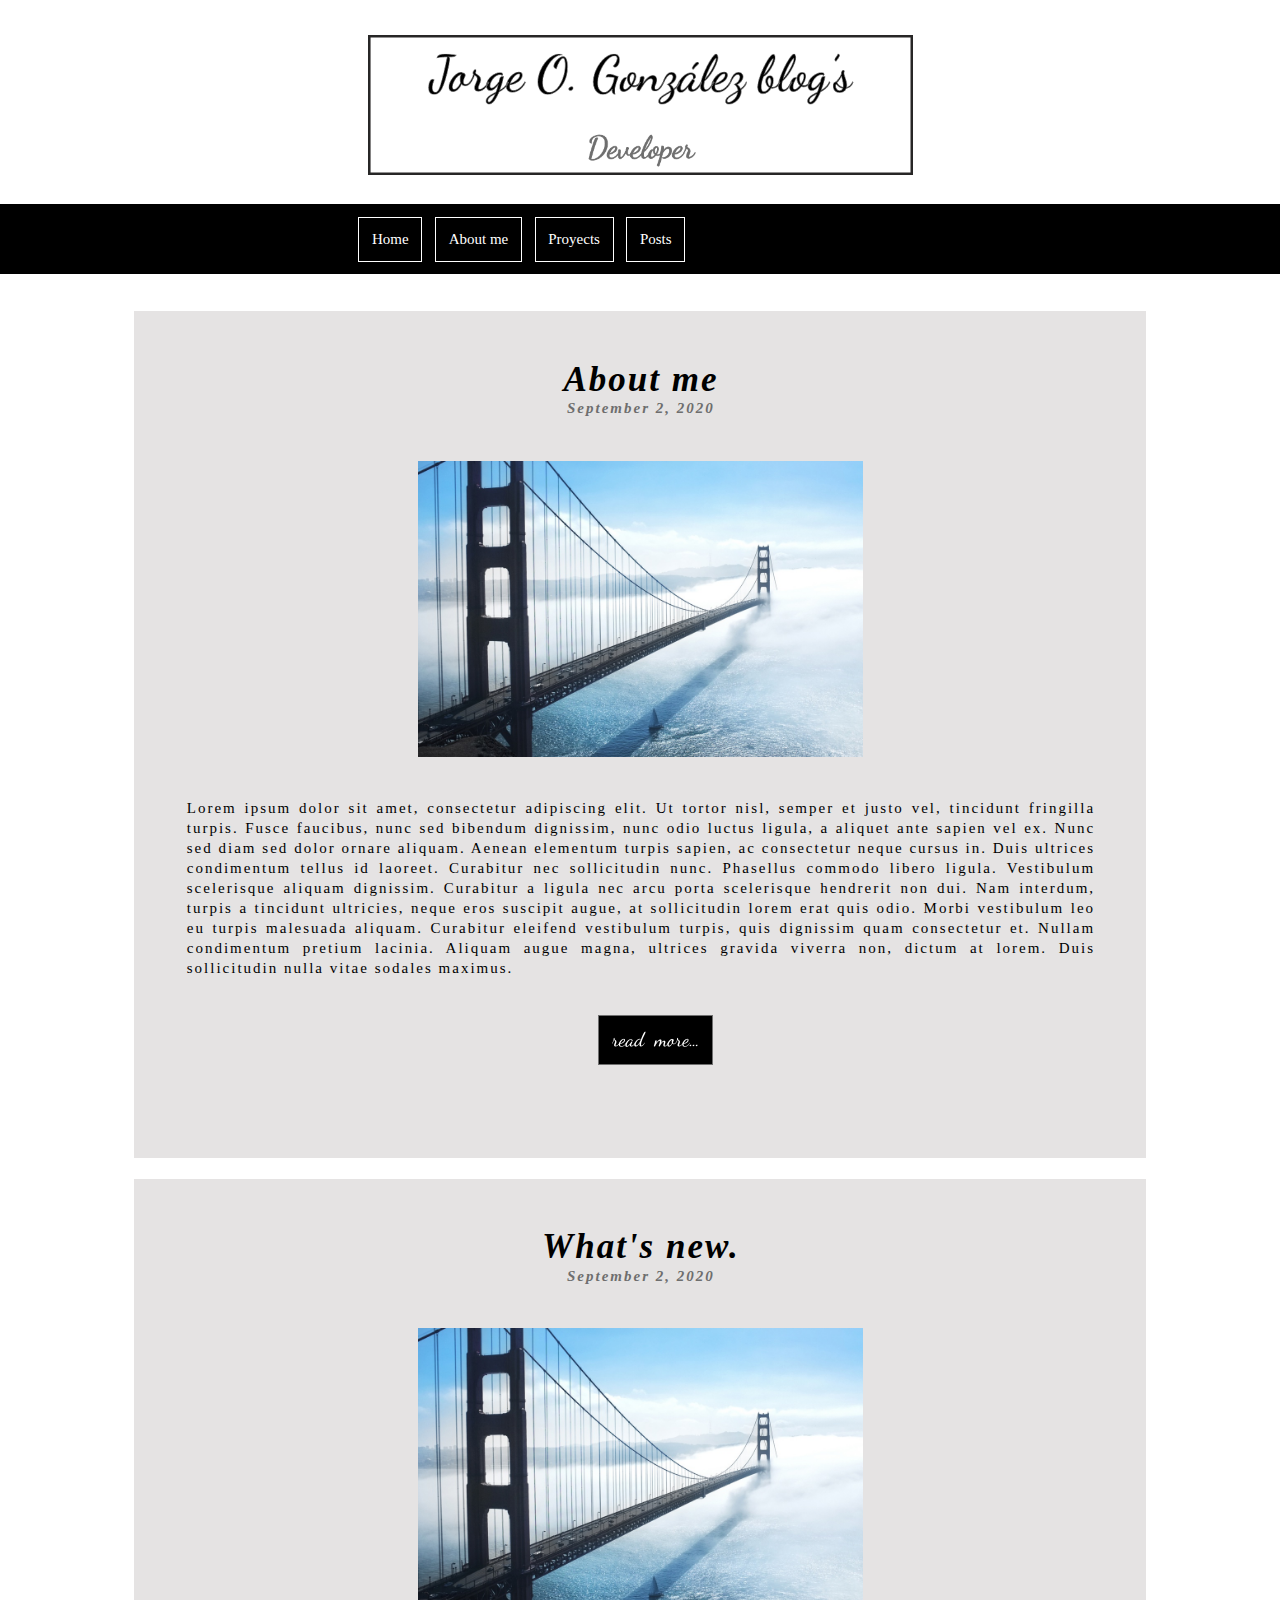
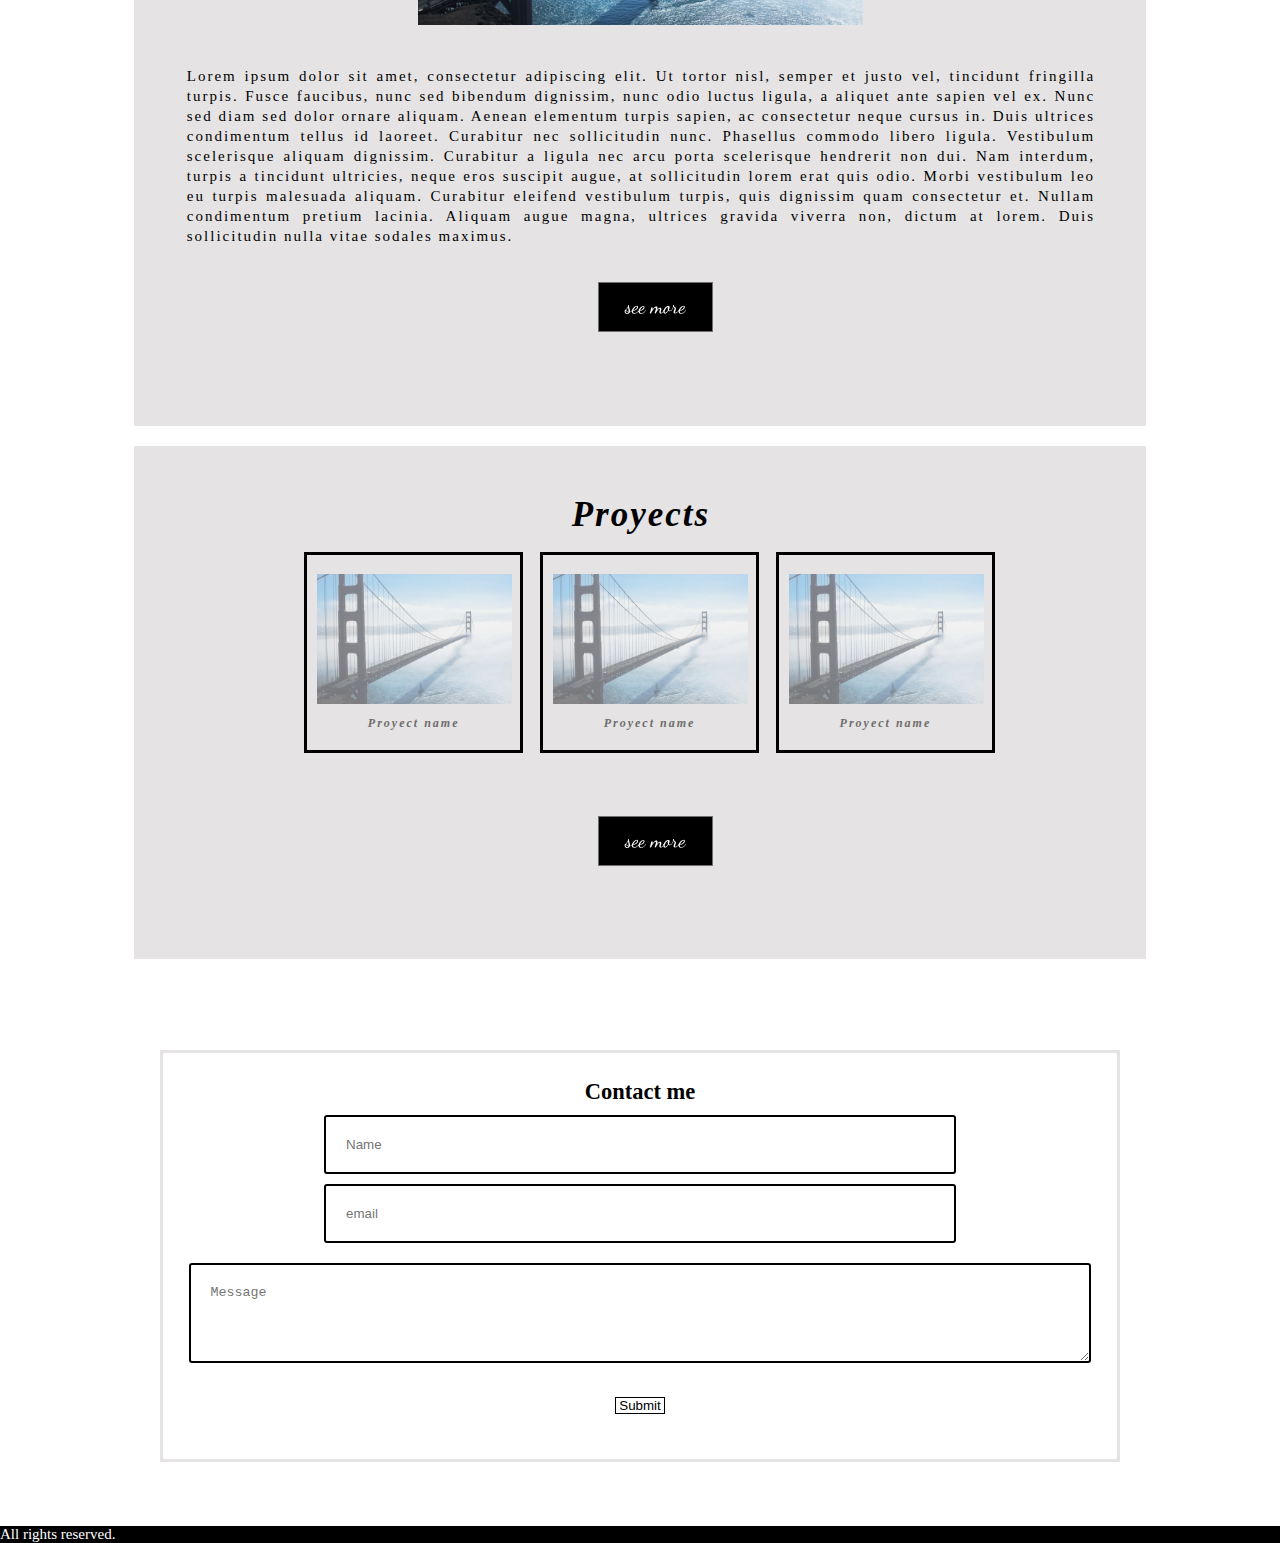
==== src/Index.html @ ded48646 "Posts in menu" ====
<!DOCTYPE html>
<html lang="en" dir="ltr">
  <head>
    <meta charset="utf-8">
    <meta name="viewport" content="width=device-width, user-scalable=no, initial-scale=1.0, maximum-scale=1.0, minimum-scale=1.0">
    <link rel="stylesheet" href="css/styles.css">
    <title>Jorge's blog</title>
  </head>
  <body>
    <div class="body-container">
      <header>
        <div class="logo">
          <img src="../img/blogtitle.png" alt="">
        </div>
        <nav>
          <ul>
            <li><a href="Index.html">Home</a></li>
            <li><a href="aboutme.html">About me</a></li>
            <li><a href="proyects.html">Proyects</a></li>
            <li><a href="Posts.html">Posts</a></li>
          </ul>
        </nav>
      </header>
      <section class="Posts">
        <article class="post aboutme">
          <div class="post-container">
            <!--Titulo-->
            <h2>About me</h2>
            <!--Fecha-->
            <h3>September 2, 2020</h3>
            <!--Imagen-->
            <div class="img-article">
              <img src="../img/art-img.jpg" alt="">
            </div>
            <!--Texto-->
            <div class="text-article">
              Lorem ipsum dolor sit amet, consectetur adipiscing elit. Ut tortor nisl, semper et justo vel, tincidunt fringilla turpis. Fusce faucibus, nunc sed bibendum dignissim, nunc odio luctus ligula, a aliquet ante sapien vel ex. Nunc sed diam sed dolor ornare aliquam. Aenean elementum turpis sapien, ac consectetur neque cursus in. Duis ultrices condimentum tellus id laoreet. Curabitur nec sollicitudin nunc. Phasellus commodo libero ligula. Vestibulum scelerisque aliquam dignissim. Curabitur a ligula nec arcu porta scelerisque hendrerit non dui. Nam interdum, turpis a tincidunt ultricies, neque eros suscipit augue, at sollicitudin lorem erat quis odio. Morbi vestibulum leo eu turpis malesuada aliquam. Curabitur eleifend vestibulum turpis, quis dignissim quam consectetur et. Nullam condimentum pretium lacinia. Aliquam augue magna, ultrices gravida viverra non, dictum at lorem. Duis sollicitudin nulla vitae sodales maximus.
            </div>
            <div class="button">
              <!-- Button-->
              <a href="aboutme.html">
                <img src="../img/readbtn.png" alt="">
              </a>
            </div>
          </div>
        </article>
        <article class="post news">
          <div class="post-container">
            <!--Titulo-->
            <h2>What's new.</h2>
            <!--Fecha-->
            <h3>September 2, 2020</h3>
            <!--Imagen-->
            <div class="img-article">
              <img src="../img/art-img.jpg" alt="">
            </div>
            <!--Texto-->
            <div class="text-article">
              Lorem ipsum dolor sit amet, consectetur adipiscing elit. Ut tortor nisl, semper et justo vel, tincidunt fringilla turpis. Fusce faucibus, nunc sed bibendum dignissim, nunc odio luctus ligula, a aliquet ante sapien vel ex. Nunc sed diam sed dolor ornare aliquam. Aenean elementum turpis sapien, ac consectetur neque cursus in. Duis ultrices condimentum tellus id laoreet. Curabitur nec sollicitudin nunc. Phasellus commodo libero ligula. Vestibulum scelerisque aliquam dignissim. Curabitur a ligula nec arcu porta scelerisque hendrerit non dui. Nam interdum, turpis a tincidunt ultricies, neque eros suscipit augue, at sollicitudin lorem erat quis odio. Morbi vestibulum leo eu turpis malesuada aliquam. Curabitur eleifend vestibulum turpis, quis dignissim quam consectetur et. Nullam condimentum pretium lacinia. Aliquam augue magna, ultrices gravida viverra non, dictum at lorem. Duis sollicitudin nulla vitae sodales maximus.
            </div>
            <div class="button">
              <!-- Button-->
              <a href="aboutme.html">
                <img src="../img/seebtn.png" alt="">
              </a>
            </div>
          </div>
        </article>
        <article class="post proyects">
          <div class="post-container">
            <!--Titulo-->
            <h2>Proyects</h2>
            <!--Gallery-->
            <div class="proyect-Gallery">
              <div class="item-container">
                  <div class="product-img">
                    <a href="#">
                      <img src="../img/art-img.jpg" alt="">
                    </a>
                  </div>
                  <h3>Proyect name</h2>
                </div>
              <div class="item-container">
                  <div class="product-img">
                    <a href="#">
                      <img src="../img/art-img.jpg" alt="">
                    </a>
                  </div>
                  <h3>Proyect name</h2>
              </div>
              <div class="item-container">
                  <div class="product-img">
                    <a href="#">
                      <img src="../img/art-img.jpg" alt="">
                    </a>
                  </div>
                  <h3>Proyect name</h2>
              </div>
            </div>
            <div class="button">
              <!-- Button-->
              <a href="aboutme.html">
                <img src="../img/seebtn.png" alt="">
              </a>
            </div>
          </div>
        </article>
      </section>
      <section class="contactme">
        <h2>Contact me</h2>
        <form class="formulary" action="">
          <input type="text" placeholder="Name">
          <input type="email" placeholder="email">
          <textarea name="message" id="" placeholder="Message"></textarea>
          <input type="submit" value="Submit">
        </form>
      </section>
      <footer>
        All rights reserved.
      </footer>
    </div>
  </body>
</html>
---- src/css/styles.css ----
*{
  padding: 0;
  margin: 0;
  -webkit-box-sizing : border-box;
  -moz-box-sizing: border-box;
  box-sizing: border-box;
}
body{
  background: white;
  max-width: 1920px;
  /*margin: auto;*/
  font-family: "Times New Roman",Helvetica,Arial;
  font-size: 15px;
}

a:visited{
  color: white;
}

article{
  font-style: normal;
  text-align: justify;
  letter-spacing: 2px;
  line-height: 20px;
}



.body-container {
  width: 100%;
  margin: 0;
  padding: 0;
  background: white;
}

.body-container header{
  width: 100%;
  margin: 1% 0%;
  padding: 0;
}

.body-container header .logo{
  width: auto;
  display: inline-block;
  margin: 1% 28%;
  padding: 0.5%;

}

.body-container header .logo img{
  /*display: block;*/
  width: 100%;
  margin: 0.1%;
  padding: 0.5%;
}

.body-container header nav{
  width: 100%;
  background: #000;
  position: relative;
}

.body-container header nav ul{
  width: 100%;
  margin:0.2% 27%;
  padding: 0.5%;
  overflow: hidden;
  list-style: none;
}

.body-container header nav ul li{
  margin: 0.5%;
  padding: 1%;
  float:left;
  border: 0.5px solid #fff;
}

.body-container header nav ul li a{
  color: #fff;
  text-decoration: none;
}

.body-container header nav ul li a:hover{
  color:#6e6e6e;
  text-decoration: underline;
  transition: all 0.5s ease;
}

.body-container header nav ul li:hover{
  border: 0.5px solid;
  color : #6e6e6e;
  transition: all 0.5s ease;
}

.body-container .Posts{
  width: 80%;
  margin: 2% auto;
  padding: 0.5%;
  background: #fff;
}

.body-container .Posts .post{
  width: 100%;
  background: #E5E3E3;
  margin: 0.5% 0%;
  margin-bottom: 2%;
  padding: 5%;
}

.body-container .Posts .post .post-container{
  width: 100%;
  margin: 0.1%;
  padding: 0.1%;
  position: relative;
}

.body-container .Posts .post .post-container h2{
  text-align: center;
  font-size: 35px;
  font-style: italic;
  font-weight: bolder;
  margin : 0.5%;
  padding: 0.2%;
}

.body-container .Posts .post .post-container h3{
  text-align: center;
  font-size: 15px;
  font-style: italic;
  margin : 0.5%;
  padding: 0.2%;
  color: #6E6E6E;
}

.body-container .Posts .post .post-container .img-article{
  width: 100%;
  margin:2% auto;
  padding: 1%;
  display:inline-block;
}

.body-container .Posts .post .post-container .img-article img{
  width: 50%;
  margin : 1%;
  margin-left: 25%;
  margin-right: 25%;
}

.body-container .Posts .post .post-container .text-article{

}

.body-container .Posts .post .post-container .button{
  width: 100%;
  margin: 2%;
  padding: 2%;
  display: inline-block;
}

.body-container .Posts .post .post-container .button a{
  width: auto;
  margin: 3% 43%;
}

.body-container .Posts .post .post-container .proyect-Gallery{
  width: 90%;
  margin: 1% 10%;
  padding: 1% 2%;
  overflow: hidden;
}

.body-container .Posts .post .post-container .proyect-Gallery .item-container{
  width: 28%;
  margin: 1% 1.1%;
  padding: 2% 1%;
  border: 3px solid #000;
  float: left;
}
.body-container .Posts .post .post-container .proyect-Gallery .item-container .product-img a img{
  width: 100%;
  margin: 1% 0.5%;
  padding: 0.5%;
  opacity: 0.5;
}
.body-container .Posts .post .post-container .proyect-Gallery .item-container h3{
  font-size: 12px;
}

.body-container .Posts .post .post-container .proyect-Gallery .item-container:hover
{
  border-color:#6E6E6E;
  transition: all 0.5s ease;
}

.body-container .Posts .post .post-container .proyect-Gallery .item-container .product-img a img:hover{
  opacity: 1;
  transition: all 0.5s ease;
}
.body-container .contactme {
  width: 75%;
  margin: 5% auto;
  padding: 2%;
  border: 3px solid #E5E3E3;
}
.body-container .contactme h2{
  text-align: center;
}
.body-container .contactme .formulary input{
  display: block;
  position: relative;
}

.body-container .contactme .formulary input[type="text"],
.body-container .contactme .formulary input[type="email"],
.body-container .contactme .formulary textarea{
  width: 70%;
  padding: 20px;
  margin-top: 10px;
  margin-bottom: 10px;
  border: 2px solid #000;
  border-radius: 3px;
}

.formulary textarea{
  min-height: 100px;
  max-height: 300px;
  min-width: 100%;
  max-width: 100%;
}

.formulary input[type="text"],
.formulary input[type="email"]{
  margin: 20px auto;
}

.formulary input[type="submit"]
{
  width: 50px;
  margin: 20px auto;
  background-color: inherit;
  border: 1px solid #000;
}

.formulary input[type="submit"]:hover
{
  border :2px solid #000;
}

.formulary textarea:focus,input:focus{
  border-color: red;
}

footer{
  background-color: #000;
  width: 100%;
  color: #fff;
}
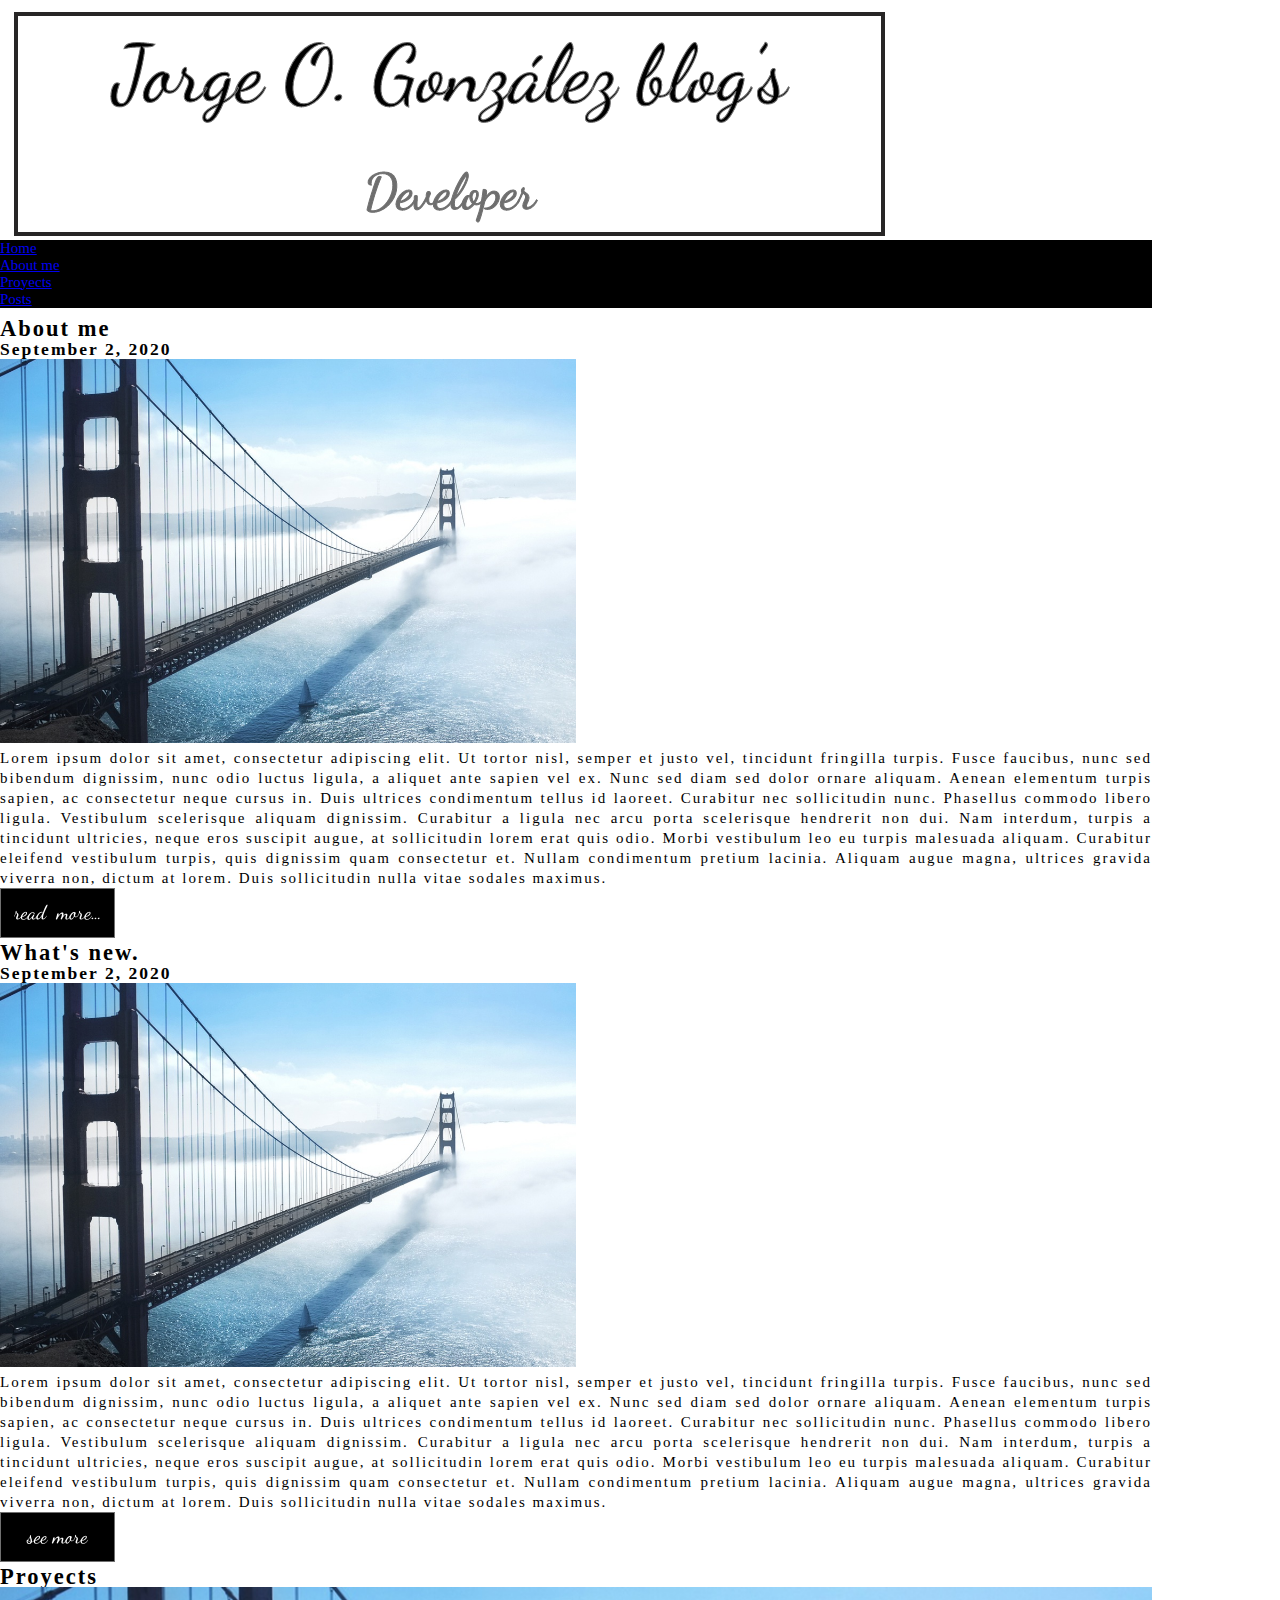
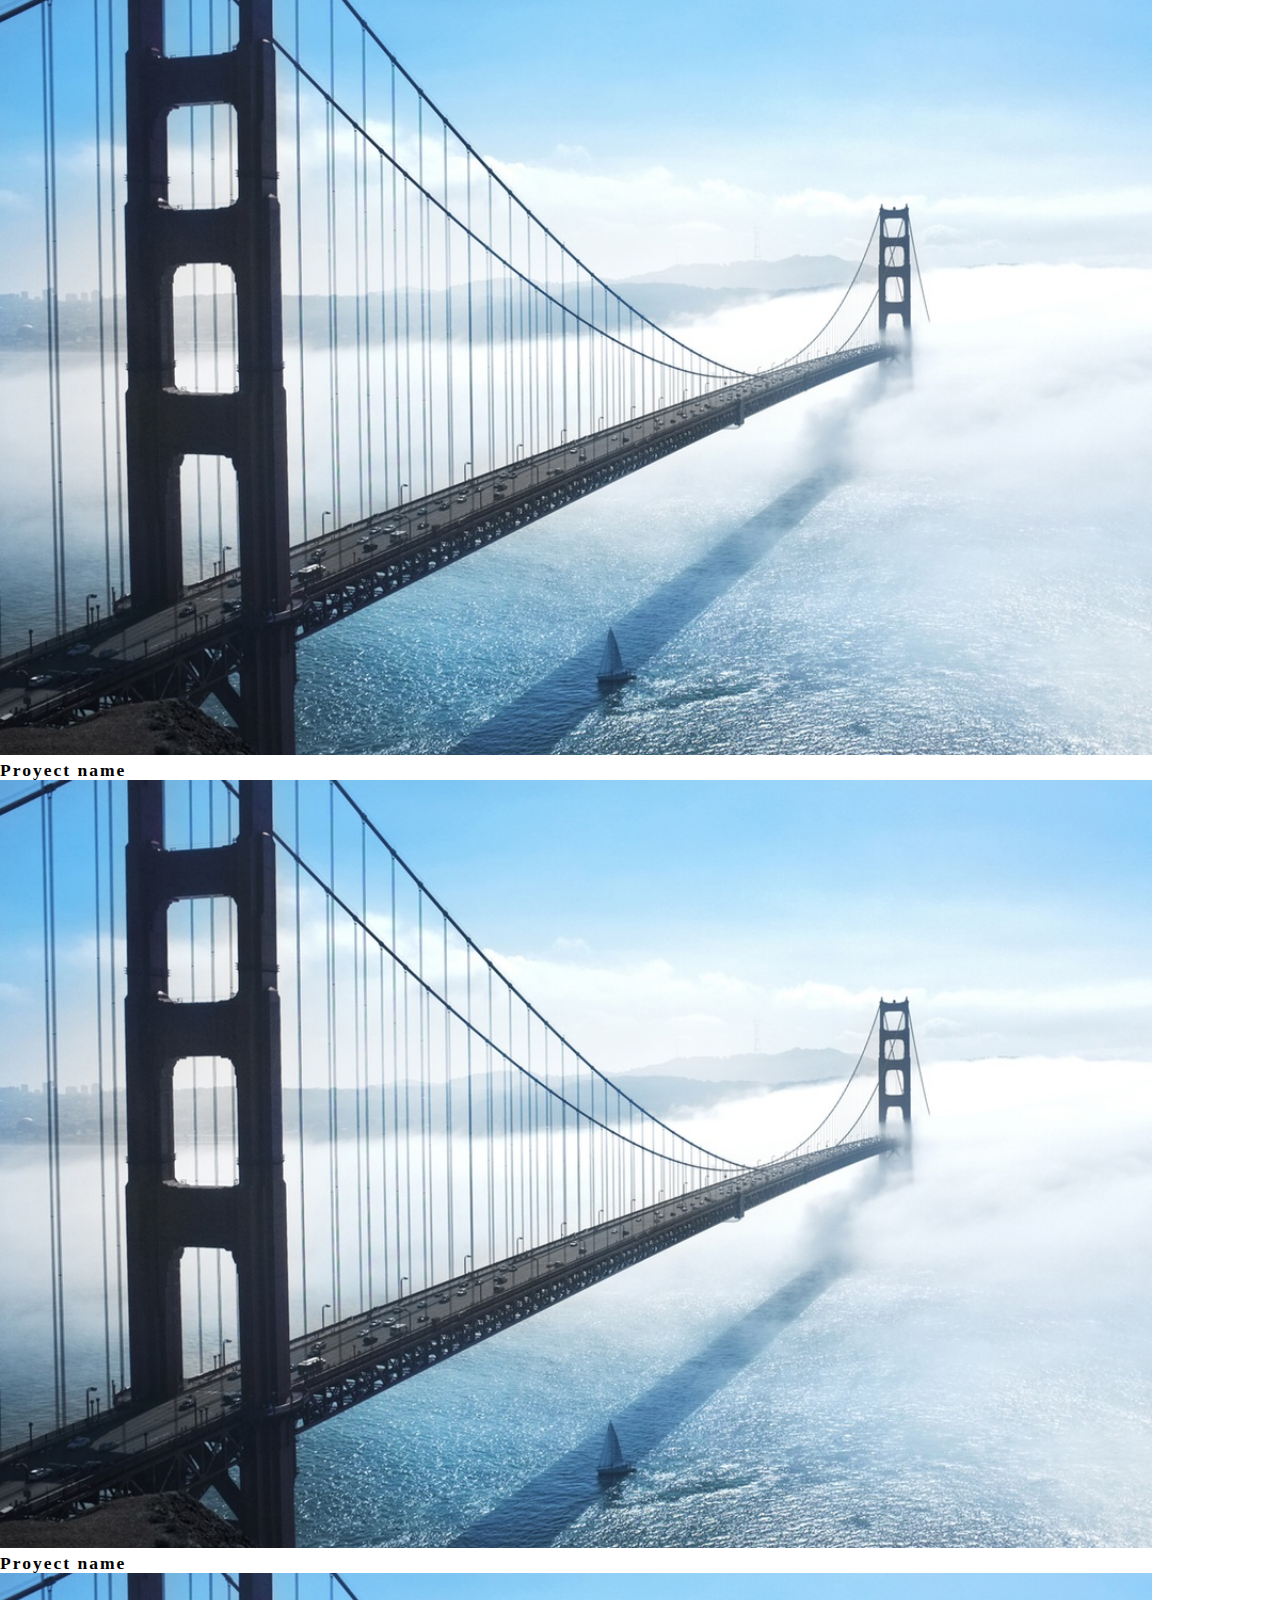
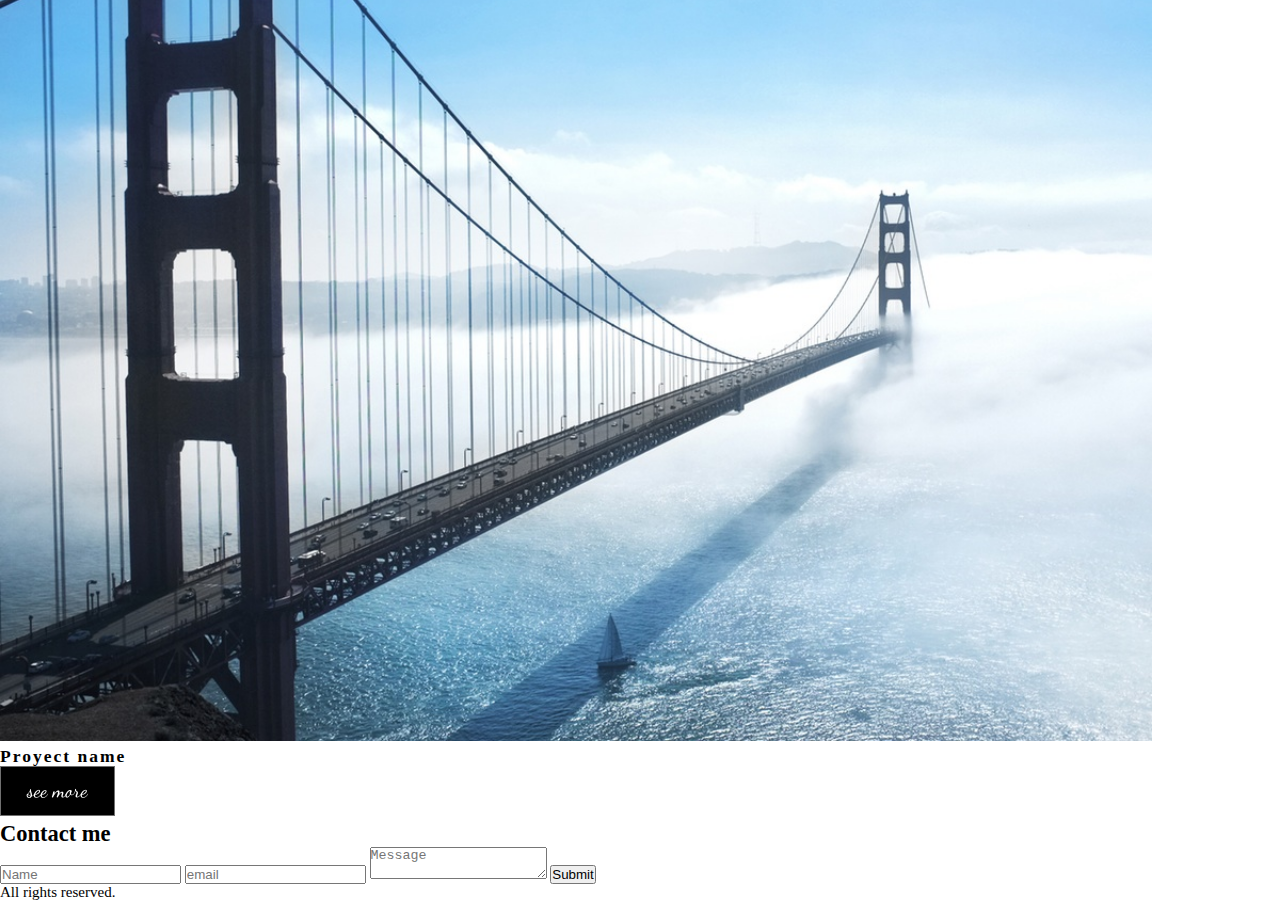
==== commit 55b63c84: "Added : styles for mobile or desktop" ====
--- a/src/Index.html
+++ b/src/Index.html
@@ -4,6 +4,8 @@
     <meta charset="utf-8">
     <meta name="viewport" content="width=device-width, user-scalable=no, initial-scale=1.0, maximum-scale=1.0, minimum-scale=1.0">
     <link rel="stylesheet" href="css/styles.css">
+    <link rel="stylesheet" href="css/styles-mobile.css">
+    <link rel="stylesheet" href="css/styles-webdesktop.css">
     <title>Jorge's blog</title>
   </head>
   <body>
@@ -60,7 +62,7 @@
             </div>
             <div class="button">
               <!-- Button-->
-              <a href="aboutme.html">
+              <a href="Posts.html">
                 <img src="../img/seebtn.png" alt="">
               </a>
             </div>
--- a/src/css/styles.css
+++ b/src/css/styles.css
@@ -5,14 +5,25 @@
   -moz-box-sizing: border-box;
   box-sizing: border-box;
 }
+@media screen and (max-width:768px) {
+  body{
+    background-color:black;
+  }
+  .body-container{
+
+  }
+  .body-container header .logo{
+
+  }
+  .body-container header .logo img{
+    width: 150%;
+  }
+}
 body{
   background: white;
-  max-width: 1920px;
-  /*margin: auto;*/
   font-family: "Times New Roman",Helvetica,Arial;
   font-size: 15px;
 }
-
 a:visited{
   color: white;
 }
@@ -23,235 +34,33 @@
   letter-spacing: 2px;
   line-height: 20px;
 }
-
-
-
 .body-container {
-  width: 100%;
+  width: 90%;
   margin: 0;
   padding: 0;
-  background: white;
+
 }
-
 .body-container header{
   width: 100%;
   margin: 1% 0%;
   padding: 0;
 }
-
 .body-container header .logo{
-  width: auto;
-  display: inline-block;
-  margin: 1% 28%;
-  padding: 0.5%;
-
+  width: 60%;
 }
-
 .body-container header .logo img{
-  /*display: block;*/
-  width: 100%;
-  margin: 0.1%;
-  padding: 0.5%;
+  margin: 0% 2%;
 }
 
 .body-container header nav{
   width: 100%;
-  background: #000;
-  position: relative;
-}
-
-.body-container header nav ul{
-  width: 100%;
-  margin:0.2% 27%;
-  padding: 0.5%;
-  overflow: hidden;
-  list-style: none;
-}
-
-.body-container header nav ul li{
-  margin: 0.5%;
-  padding: 1%;
-  float:left;
-  border: 0.5px solid #fff;
-}
-
-.body-container header nav ul li a{
-  color: #fff;
-  text-decoration: none;
-}
-
-.body-container header nav ul li a:hover{
-  color:#6e6e6e;
-  text-decoration: underline;
-  transition: all 0.5s ease;
-}
-
-.body-container header nav ul li:hover{
-  border: 0.5px solid;
-  color : #6e6e6e;
-  transition: all 0.5s ease;
-}
-
-.body-container .Posts{
-  width: 80%;
-  margin: 2% auto;
-  padding: 0.5%;
-  background: #fff;
-}
-
-.body-container .Posts .post{
-  width: 100%;
-  background: #E5E3E3;
-  margin: 0.5% 0%;
-  margin-bottom: 2%;
-  padding: 5%;
-}
-
-.body-container .Posts .post .post-container{
-  width: 100%;
-  margin: 0.1%;
-  padding: 0.1%;
-  position: relative;
-}
-
-.body-container .Posts .post .post-container h2{
-  text-align: center;
-  font-size: 35px;
-  font-style: italic;
-  font-weight: bolder;
-  margin : 0.5%;
-  padding: 0.2%;
-}
-
-.body-container .Posts .post .post-container h3{
-  text-align: center;
-  font-size: 15px;
-  font-style: italic;
-  margin : 0.5%;
-  padding: 0.2%;
-  color: #6E6E6E;
-}
-
-.body-container .Posts .post .post-container .img-article{
-  width: 100%;
-  margin:2% auto;
-  padding: 1%;
-  display:inline-block;
+  background: black;
 }
 
 .body-container .Posts .post .post-container .img-article img{
   width: 50%;
-  margin : 1%;
-  margin-left: 25%;
-  margin-right: 25%;
 }
 
-.body-container .Posts .post .post-container .text-article{
-
-}
-
-.body-container .Posts .post .post-container .button{
-  width: 100%;
-  margin: 2%;
-  padding: 2%;
-  display: inline-block;
-}
-
-.body-container .Posts .post .post-container .button a{
-  width: auto;
-  margin: 3% 43%;
-}
-
-.body-container .Posts .post .post-container .proyect-Gallery{
-  width: 90%;
-  margin: 1% 10%;
-  padding: 1% 2%;
-  overflow: hidden;
-}
-
-.body-container .Posts .post .post-container .proyect-Gallery .item-container{
-  width: 28%;
-  margin: 1% 1.1%;
-  padding: 2% 1%;
-  border: 3px solid #000;
-  float: left;
-}
 .body-container .Posts .post .post-container .proyect-Gallery .item-container .product-img a img{
   width: 100%;
-  margin: 1% 0.5%;
-  padding: 0.5%;
-  opacity: 0.5;
 }
-.body-container .Posts .post .post-container .proyect-Gallery .item-container h3{
-  font-size: 12px;
-}
-
-.body-container .Posts .post .post-container .proyect-Gallery .item-container:hover
-{
-  border-color:#6E6E6E;
-  transition: all 0.5s ease;
-}
-
-.body-container .Posts .post .post-container .proyect-Gallery .item-container .product-img a img:hover{
-  opacity: 1;
-  transition: all 0.5s ease;
-}
-.body-container .contactme {
-  width: 75%;
-  margin: 5% auto;
-  padding: 2%;
-  border: 3px solid #E5E3E3;
-}
-.body-container .contactme h2{
-  text-align: center;
-}
-.body-container .contactme .formulary input{
-  display: block;
-  position: relative;
-}
-
-.body-container .contactme .formulary input[type="text"],
-.body-container .contactme .formulary input[type="email"],
-.body-container .contactme .formulary textarea{
-  width: 70%;
-  padding: 20px;
-  margin-top: 10px;
-  margin-bottom: 10px;
-  border: 2px solid #000;
-  border-radius: 3px;
-}
-
-.formulary textarea{
-  min-height: 100px;
-  max-height: 300px;
-  min-width: 100%;
-  max-width: 100%;
-}
-
-.formulary input[type="text"],
-.formulary input[type="email"]{
-  margin: 20px auto;
-}
-
-.formulary input[type="submit"]
-{
-  width: 50px;
-  margin: 20px auto;
-  background-color: inherit;
-  border: 1px solid #000;
-}
-
-.formulary input[type="submit"]:hover
-{
-  border :2px solid #000;
-}
-
-.formulary textarea:focus,input:focus{
-  border-color: red;
-}
-
-footer{
-  background-color: #000;
-  width: 100%;
-  color: #fff;
-}
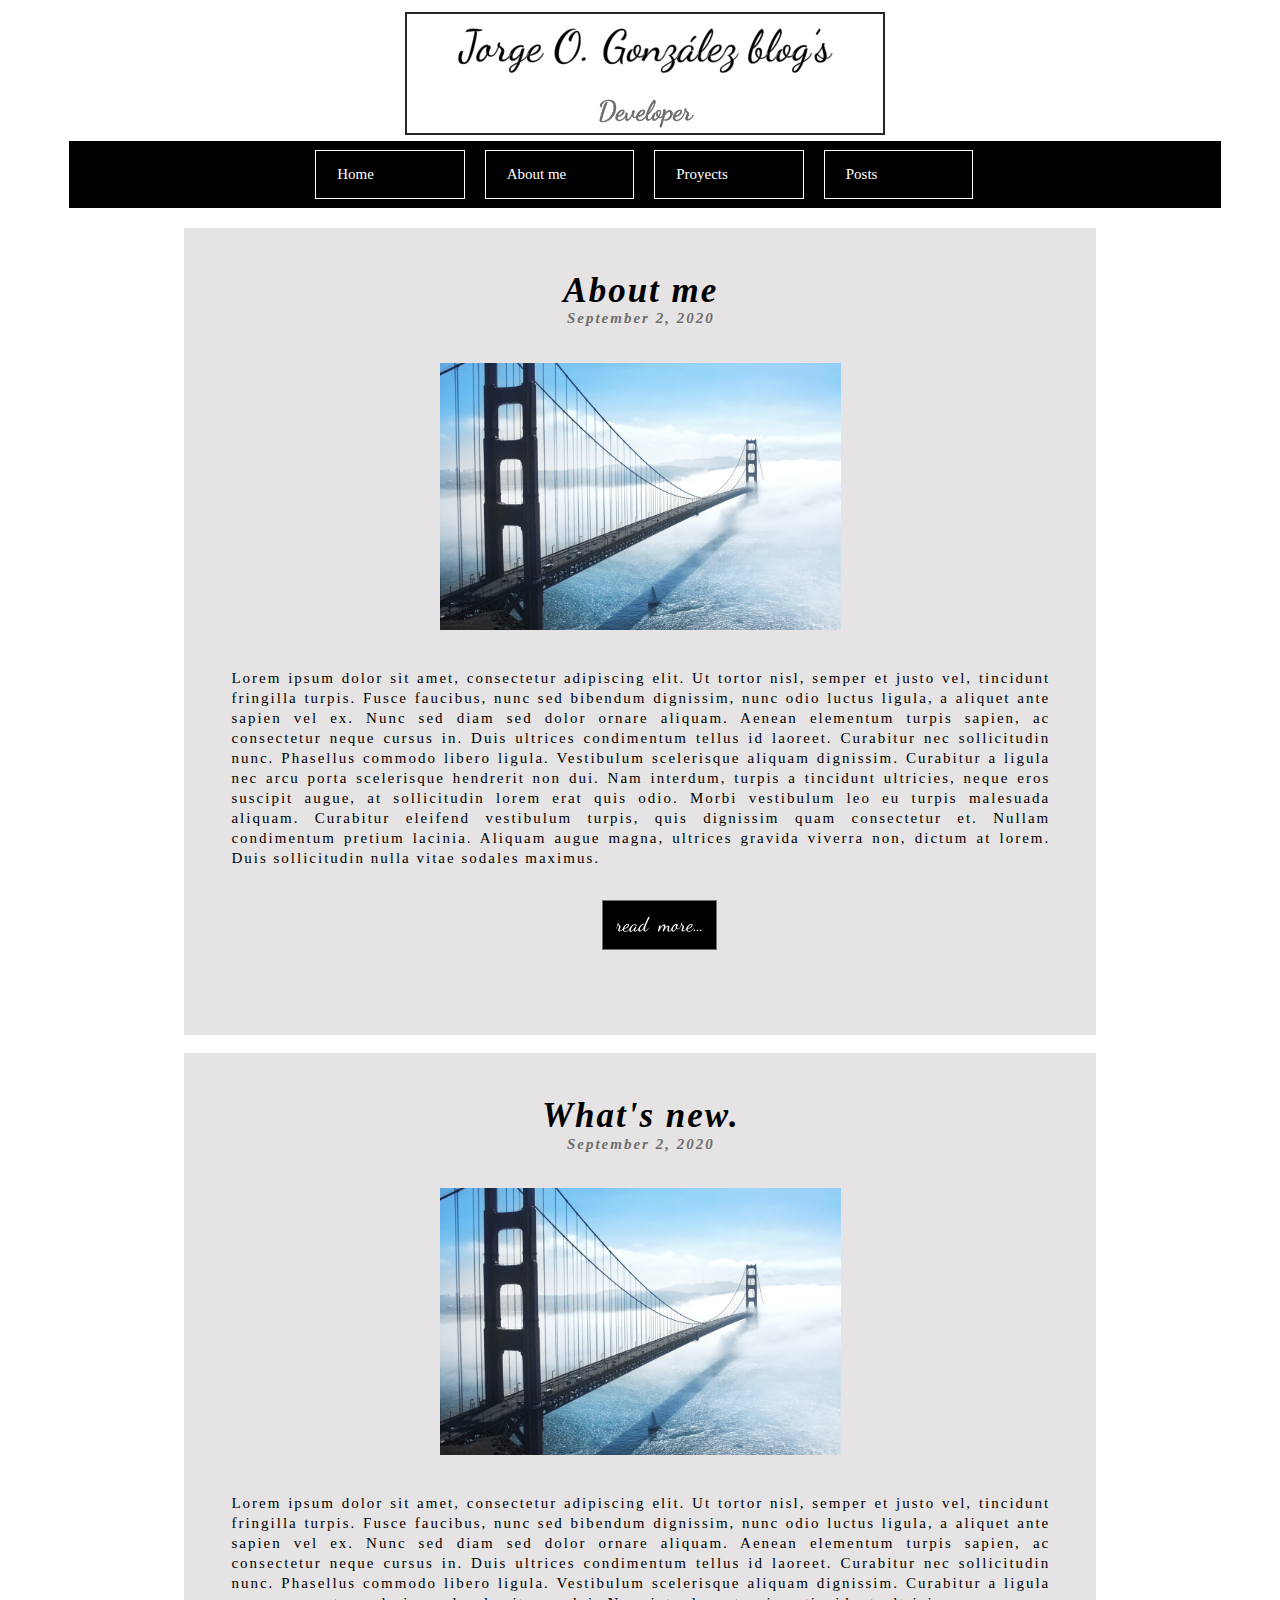
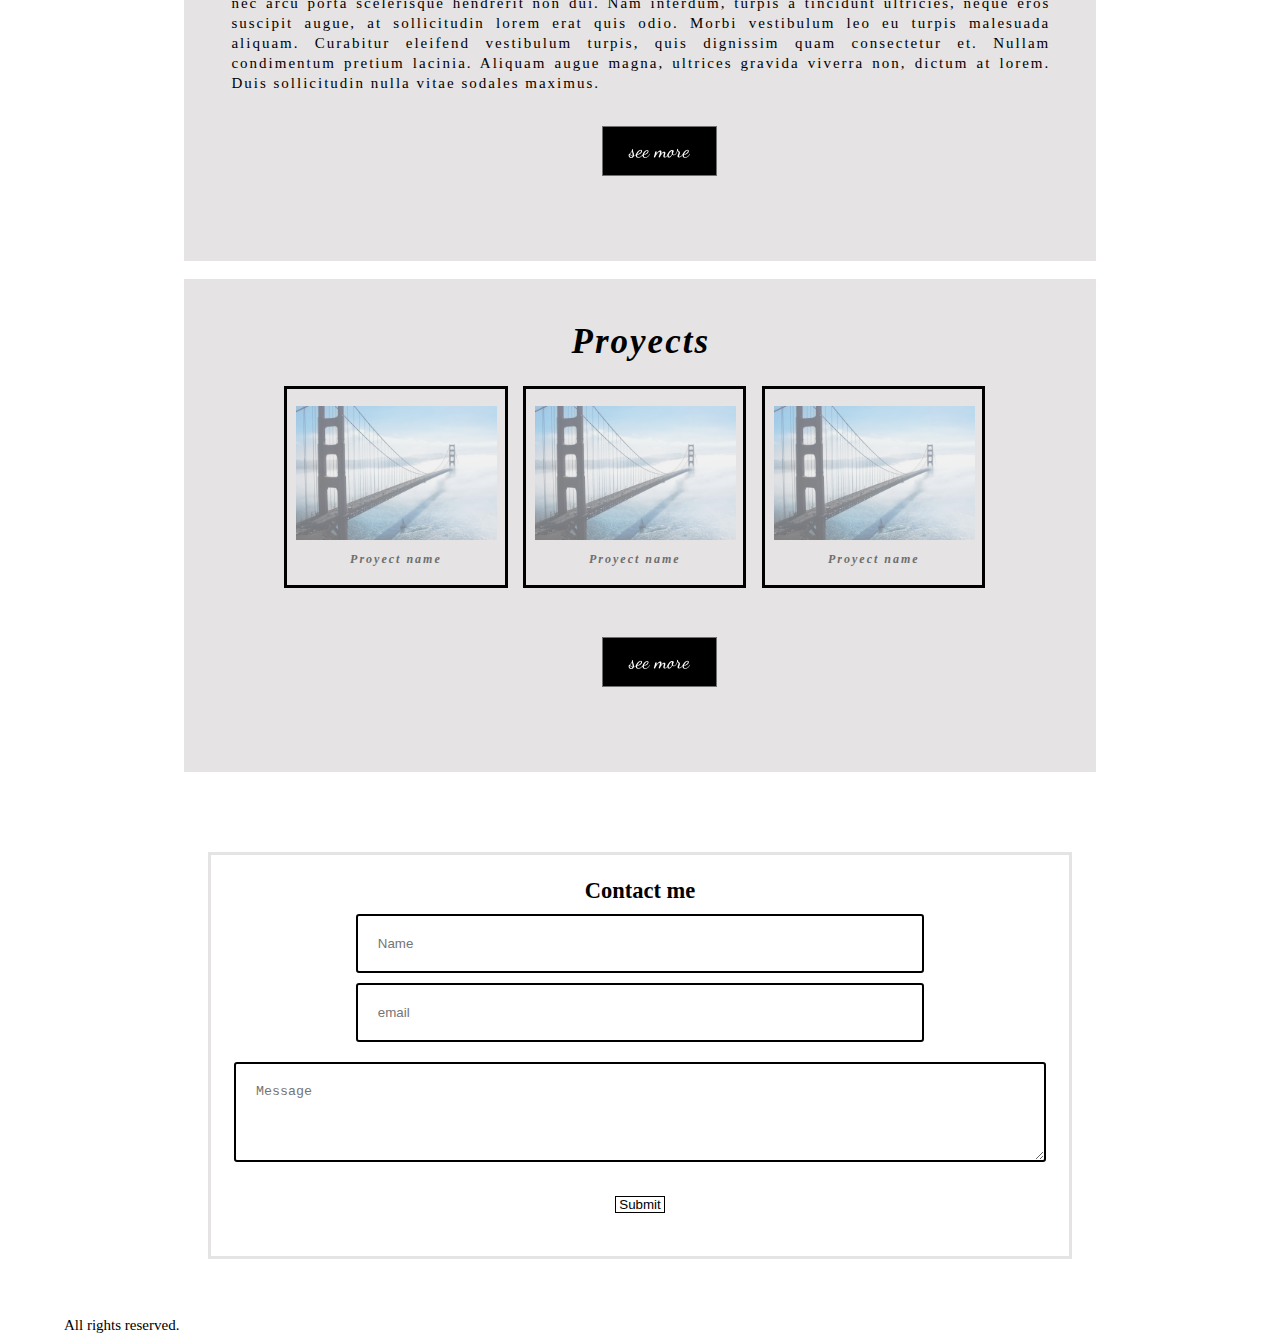
==== commit e061a386: "NOT CLASS ABOUT ME" ====
--- a/src/Index.html
+++ b/src/Index.html
@@ -24,7 +24,7 @@
         </nav>
       </header>
       <section class="Posts">
-        <article class="post aboutme">
+        <article class="post">
           <div class="post-container">
             <!--Titulo-->
             <h2>About me</h2>
--- a/src/css/styles.css
+++ b/src/css/styles.css
@@ -5,27 +5,18 @@
   -moz-box-sizing: border-box;
   box-sizing: border-box;
 }
-@media screen and (max-width:768px) {
-  body{
-    background-color:black;
-  }
-  .body-container{
-
-  }
-  .body-container header .logo{
-
-  }
-  .body-container header .logo img{
-    width: 150%;
-  }
-}
+
 body{
-  background: white;
+  /*background: white;*/
   font-family: "Times New Roman",Helvetica,Arial;
   font-size: 15px;
 }
 a:visited{
   color: white;
+}
+
+ul{
+  list-style: none;
 }
 
 article{
@@ -35,32 +26,195 @@
   line-height: 20px;
 }
 .body-container {
-  width: 90%;
-  margin: 0;
+
+  margin: 0 auto;
   padding: 0;
 
 }
 .body-container header{
   width: 100%;
-  margin: 1% 0%;
+  margin: 10px 5px;
   padding: 0;
+  display: flex;
+  flex-direction: column;
+  justify-content: space-between;
+  align-items: center;
 }
 .body-container header .logo{
+  width: 70%;
+}
+.body-container header .logo img{
+
+}
+
+.body-container header nav{
+  width: 100%;
+}
+
+.body-container header nav ul{
   width: 60%;
-}
-.body-container header .logo img{
-  margin: 0% 2%;
-}
-
-.body-container header nav{
-  width: 100%;
-  background: black;
-}
-
-.body-container .Posts .post .post-container .img-article img{
-  width: 50%;
+  margin:0.2% auto;
+  padding: 0.5%;
+  list-style: none;
+  display: flex;
+  flex-direction: row;
+}
+
+.body-container header nav ul li{
+  margin-top: 1px;
+  margin-bottom: 1px;
+  border: 0.5px solid #fff;
+}
+
+.body-container header nav ul li a{
+  color: #fff;
+  text-decoration: none;
+}
+
+.body-container header nav ul li a:hover{
+  color:#6e6e6e;
+  text-decoration: underline;
+  transition: all 0.5s ease;
+}
+
+.body-container header nav ul li:hover{
+  border: 0.5px solid;
+  color : #6e6e6e;
+  transition: all 0.5s ease;
+}
+
+.body-container .Posts{
+
+  margin: 10px auto;
+  padding: 5px;
+}
+
+.body-container .Posts .post{
+  width: 100%;
+  margin: 0.5% 0%;
+  margin-bottom: 2%;
+  padding: 5%;
+}
+
+.body-container .Posts .post .post-container{
+  width: 100%;
+  margin: 0.1%;
+  padding: 0.1%;
+}
+
+.body-container .Posts .post .post-container h2{
+  text-align: center;
+  font-size: 35px;
+  font-style: italic;
+  font-weight: bolder;
+  margin : 0.5%;
+  padding: 0.2%;
+}
+
+.body-container .Posts .post .post-container h3{
+  font-style: italic;
+}
+
+.body-container .Posts .post .post-container .img-article{
+  width: 100%;
+  margin:2% auto;
+  padding: 1%;
+}
+
+.body-container .Posts .post .post-container .button{
+  width: 100%;
+  margin: 2%;
+  padding: 2%;
+}
+
+
+
+.body-container .Posts .post .post-container .proyect-Gallery .item-container{
+  width: 100%;
+  margin: 1% 1.1%;
+  padding: 2% 1%;
+  border: 3px solid #000;
 }
 
 .body-container .Posts .post .post-container .proyect-Gallery .item-container .product-img a img{
   width: 100%;
 }
+
+.body-container .Posts .post .post-container .proyect-Gallery .item-container .product-img a img{
+  width: 100%;
+  margin: 1% 0.5%;
+  padding: 0.5%;
+  opacity: 0.5;
+}
+
+.body-container .Posts .post .post-container .proyect-Gallery .item-container h3{
+  font-size: 12px;
+}
+
+.body-container .Posts .post .post-container .proyect-Gallery .item-container:hover
+{
+  border-color:#6E6E6E;
+  transition: all 0.5s ease;
+}
+
+.body-container .Posts .post .post-container .proyect-Gallery .item-container .product-img a img:hover{
+  opacity: 1;
+  transition: all 0.5s ease;
+}
+
+.body-container .contactme {
+  width: 75%;
+  margin: 5% auto;
+  padding: 2%;
+  border: 3px solid #E5E3E3;
+}
+
+.body-container .contactme {
+  width: 75%;
+  margin: 5% auto;
+  padding: 2%;
+  border: 3px solid #E5E3E3;
+}
+.body-container .contactme h2{
+  text-align: center;
+}
+.body-container .contactme .formulary input{
+  display: block;
+  position: relative;
+}
+
+.body-container .contactme .formulary input[type="text"],
+.body-container .contactme .formulary input[type="email"],
+.body-container .contactme .formulary textarea{
+  width: 70%;
+  padding: 20px;
+  margin-top: 10px;
+  margin-bottom: 10px;
+  border: 2px solid #000;
+  border-radius: 3px;
+}
+
+.formulary textarea{
+  min-height: 100px;
+  max-height: 300px;
+  min-width: 100%;
+  max-width: 100%;
+}
+
+.formulary input[type="text"],
+.formulary input[type="email"]{
+  margin: 20px auto;
+}
+
+.formulary input[type="submit"]
+{
+  width: 50px;
+  margin: 20px auto;
+  background-color: inherit;
+  border: 1px solid #000;
+}
+
+
+.formulary textarea:focus,input:focus{
+  border-color: red;
+}
--- a/src/css/styles-mobile.css
+++ b/src/css/styles-mobile.css
@@ -0,0 +1,53 @@
+@media screen and (max-width:768px) {
+  body{
+    background: #FFF;
+  }
+  .body-container{
+    width: 95%;
+  }
+  .body-container header .logo{
+
+  }
+  .body-container header .logo img{
+    width: 100%;
+    margin: 1px;
+    padding: 2px;
+  }
+  .body-container header nav{
+    background: #000;
+  }
+  .body-container .Posts{
+    width: 95%;
+    background: #FFF;
+  }
+  .body-container .Posts .post{
+      background: rgba(110,110,110,0.2);
+  }
+  .body-container header nav ul li{
+    margin : 0px 2px;
+  }
+  .body-container .Posts .post .post-container h3{
+    text-align: center;
+    font-size: 10px;
+    margin : 0.5%;
+    padding: 0.2%;
+    color: #000;
+  }
+  .body-container .Posts .post .post-container .img-article img{
+    width: 100%;
+    margin : 1%;
+    margin-left: 1%;
+    margin-right: 1%;
+  }
+  .body-container .Posts .post .post-container .button a{
+    width: auto;
+    margin: 3% 27%;
+  }
+  .body-container .Posts .post .post-container .proyect-Gallery{
+    width: 90%;
+    margin: 15px 25px;
+    padding: 5px 5px;
+    display: flex;
+    flex-direction: column;
+  }
+}
--- a/src/css/styles-webdesktop.css
+++ b/src/css/styles-webdesktop.css
@@ -0,0 +1,59 @@
+@media screen and (min-width:769px) {
+  body{
+    background: white;
+  }
+  .body-container{
+    width: 90%;
+  }
+  .body-container header .logo img{
+    width: 60%;
+    margin: 0% 20%;
+    padding: 2px 2px;
+  }
+  .body-container .Posts{
+    width: 80%;
+    background: #fff;
+  }
+  .body-container .Posts .post{
+      background: #E5E3E3;
+  }
+
+  .body-container header nav{
+    width: 100%;
+    background: black;
+  }
+  .body-container header nav ul li{
+    width: 22%;
+    margin: 1px 10px;
+    padding: 15px 1px;
+  }
+  .body-container header nav ul li a{
+    color: #fff;
+    text-decoration: none;
+    margin: 0px 20px;
+  }
+  .body-container .Posts .post .post-container h3{
+    text-align: center;
+    font-size: 15px;
+    margin : 0.5%;
+    padding: 0.2%;
+    color: #6E6E6E;
+  }
+  .body-container .Posts .post .post-container .img-article img{
+    width: 50%;
+    margin : 1%;
+    margin-left: 25%;
+    margin-right: 25%;
+  }
+
+  .body-container .Posts .post .post-container .button a{
+    width: auto;
+    margin: 3% 43%;
+  }
+  .body-container .Posts .post .post-container .proyect-Gallery{
+    width: 90%;
+    margin: 20px 35px;
+    padding: 5px 10px;
+    display: flex;
+  }
+}
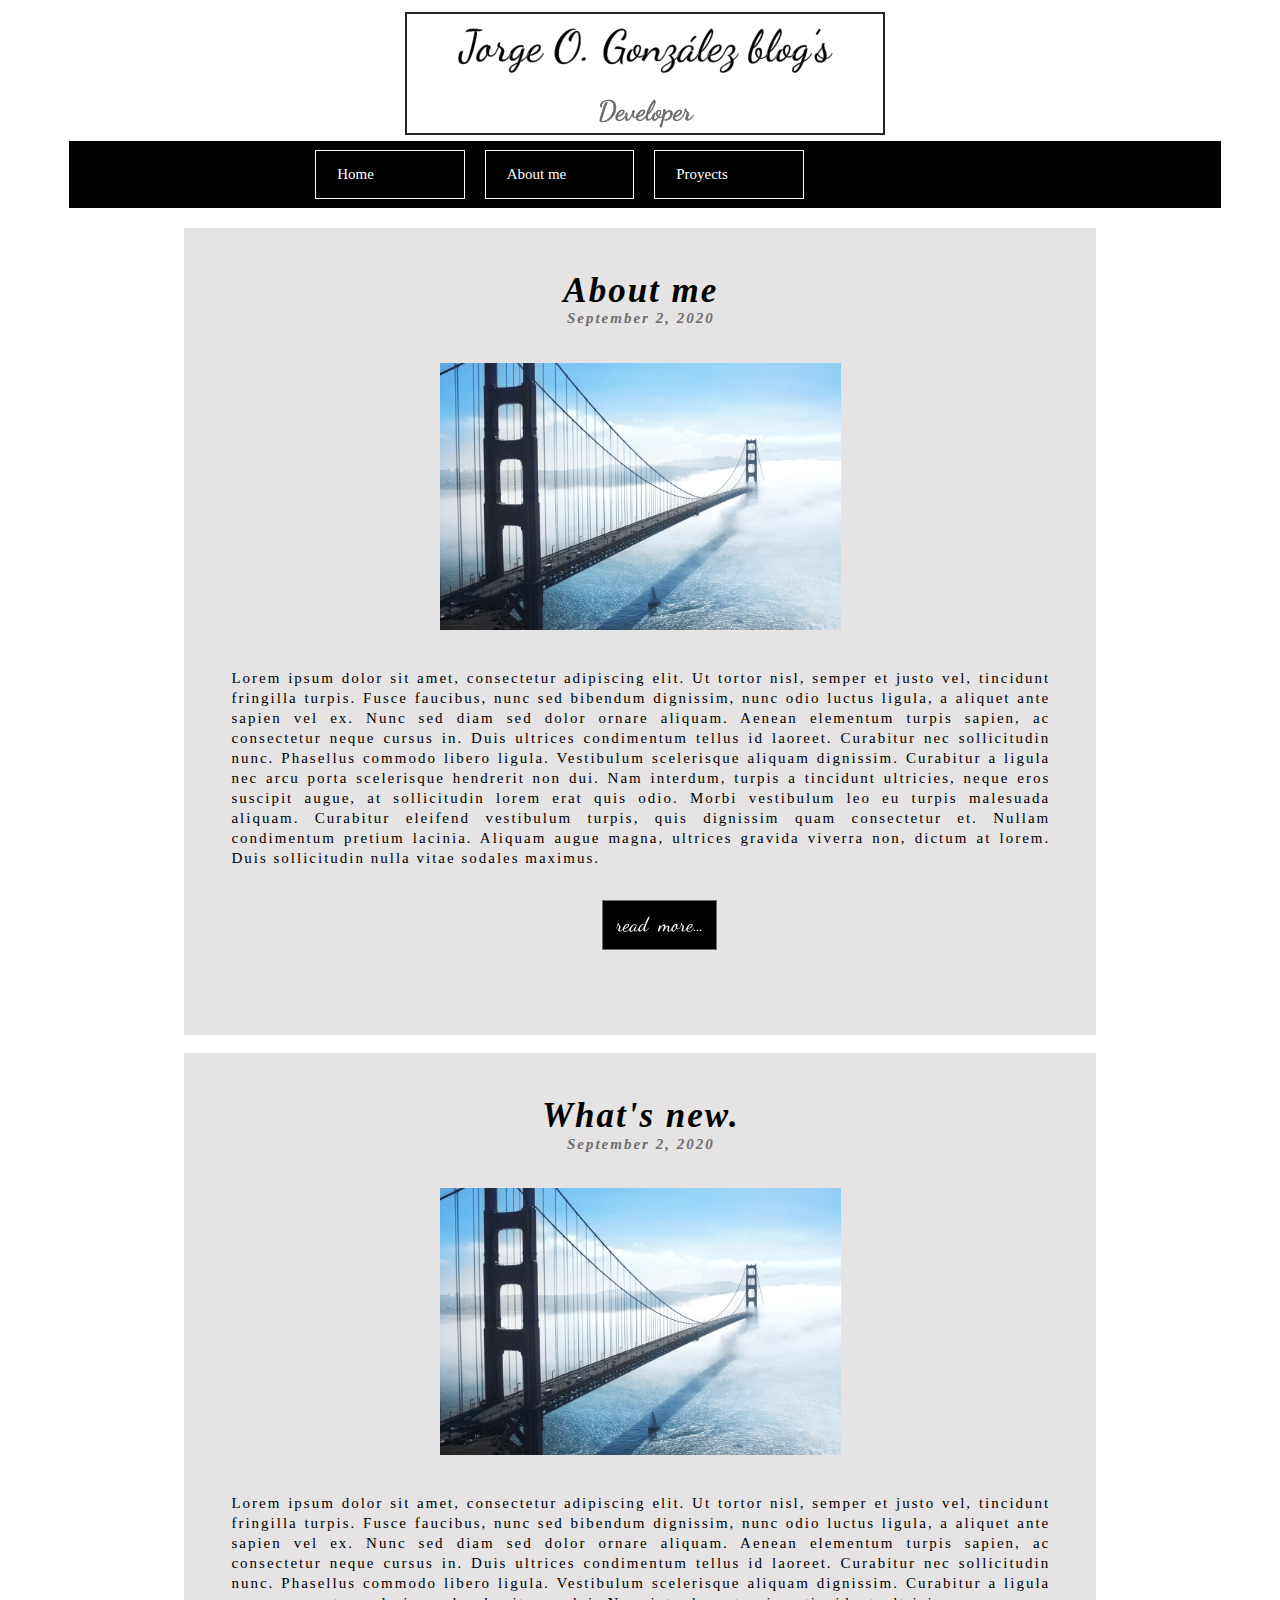
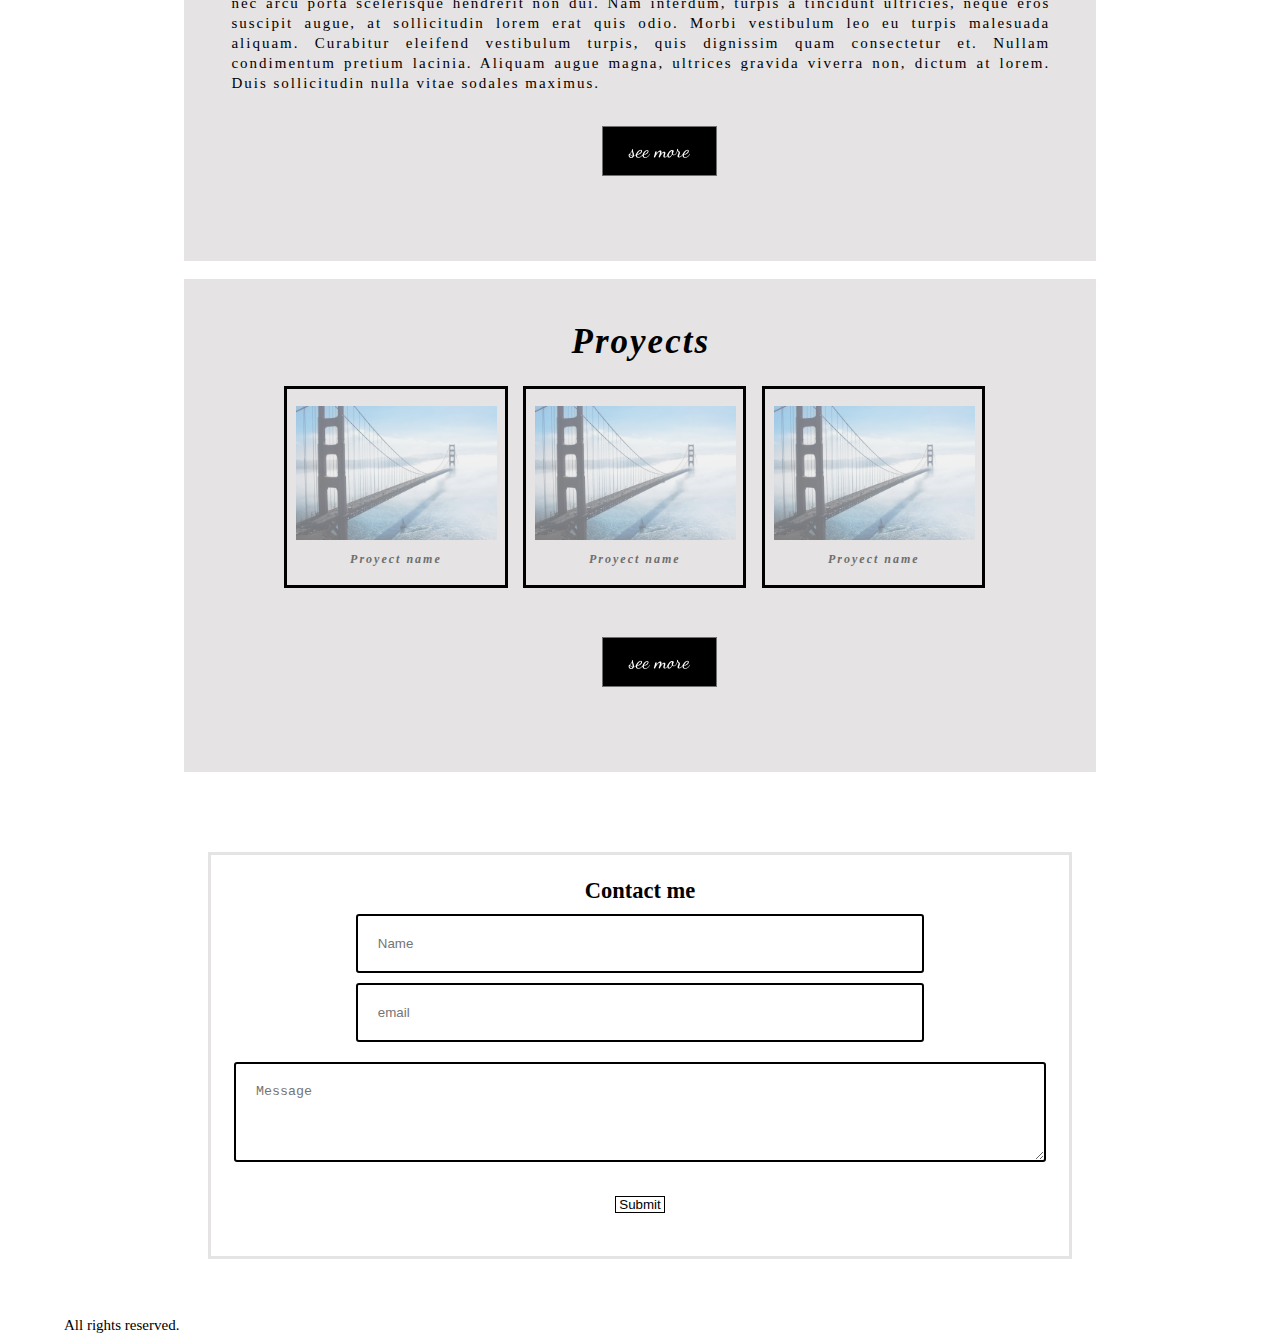
==== commit b560a607: "desing" ====
--- a/src/Index.html
+++ b/src/Index.html
@@ -19,7 +19,6 @@
             <li><a href="Index.html">Home</a></li>
             <li><a href="aboutme.html">About me</a></li>
             <li><a href="proyects.html">Proyects</a></li>
-            <li><a href="Posts.html">Posts</a></li>
           </ul>
         </nav>
       </header>
--- a/src/css/styles.css
+++ b/src/css/styles.css
@@ -218,3 +218,28 @@
 .formulary textarea:focus,input:focus{
   border-color: red;
 }
+
+.body-container .Posts .post .post-container .proyect{
+  width: 80%;
+  margin: 15px auto;
+  padding: 5px;
+  border: 2px solid #000;
+}
+
+.body-container .Posts .post .post-container .proyect:hover{
+  border: 2px solid rgba(0,0,0,0.5)
+}
+
+.body-container .Posts .post .post-container .proyect .proyect-img a img{
+  width: 100%;
+}
+
+.body-container .Posts .post .post-container .proyect h3{
+  width: 25%;
+  color: #000;
+  font-size: 20px;
+}
+
+.body-container .Posts .post .post-container .proyect .proyect-desc{
+  color: #000;
+}
--- a/src/css/styles-mobile.css
+++ b/src/css/styles-mobile.css
@@ -50,4 +50,13 @@
     display: flex;
     flex-direction: column;
   }
+  .body-container .Posts .post .post-container .proyect{
+    width: 90%;
+    display: flex;
+    flex-direction: column;
+    align-items: center;
+  }
+  .body-container .Posts .post .post-container .proyect .proyect-img{
+    width: 65%;
+  }
 }
--- a/src/css/styles-webdesktop.css
+++ b/src/css/styles-webdesktop.css
@@ -56,4 +56,13 @@
     padding: 5px 10px;
     display: flex;
   }
+  .body-container .Posts .post .post-container .proyect{
+    width: 90%;
+    display: flex;
+    flex-direction: row;
+    align-items: center;
+  }
+  .body-container .Posts .post .post-container .proyect .proyect-img{
+    width: 30%;
+  }
 }
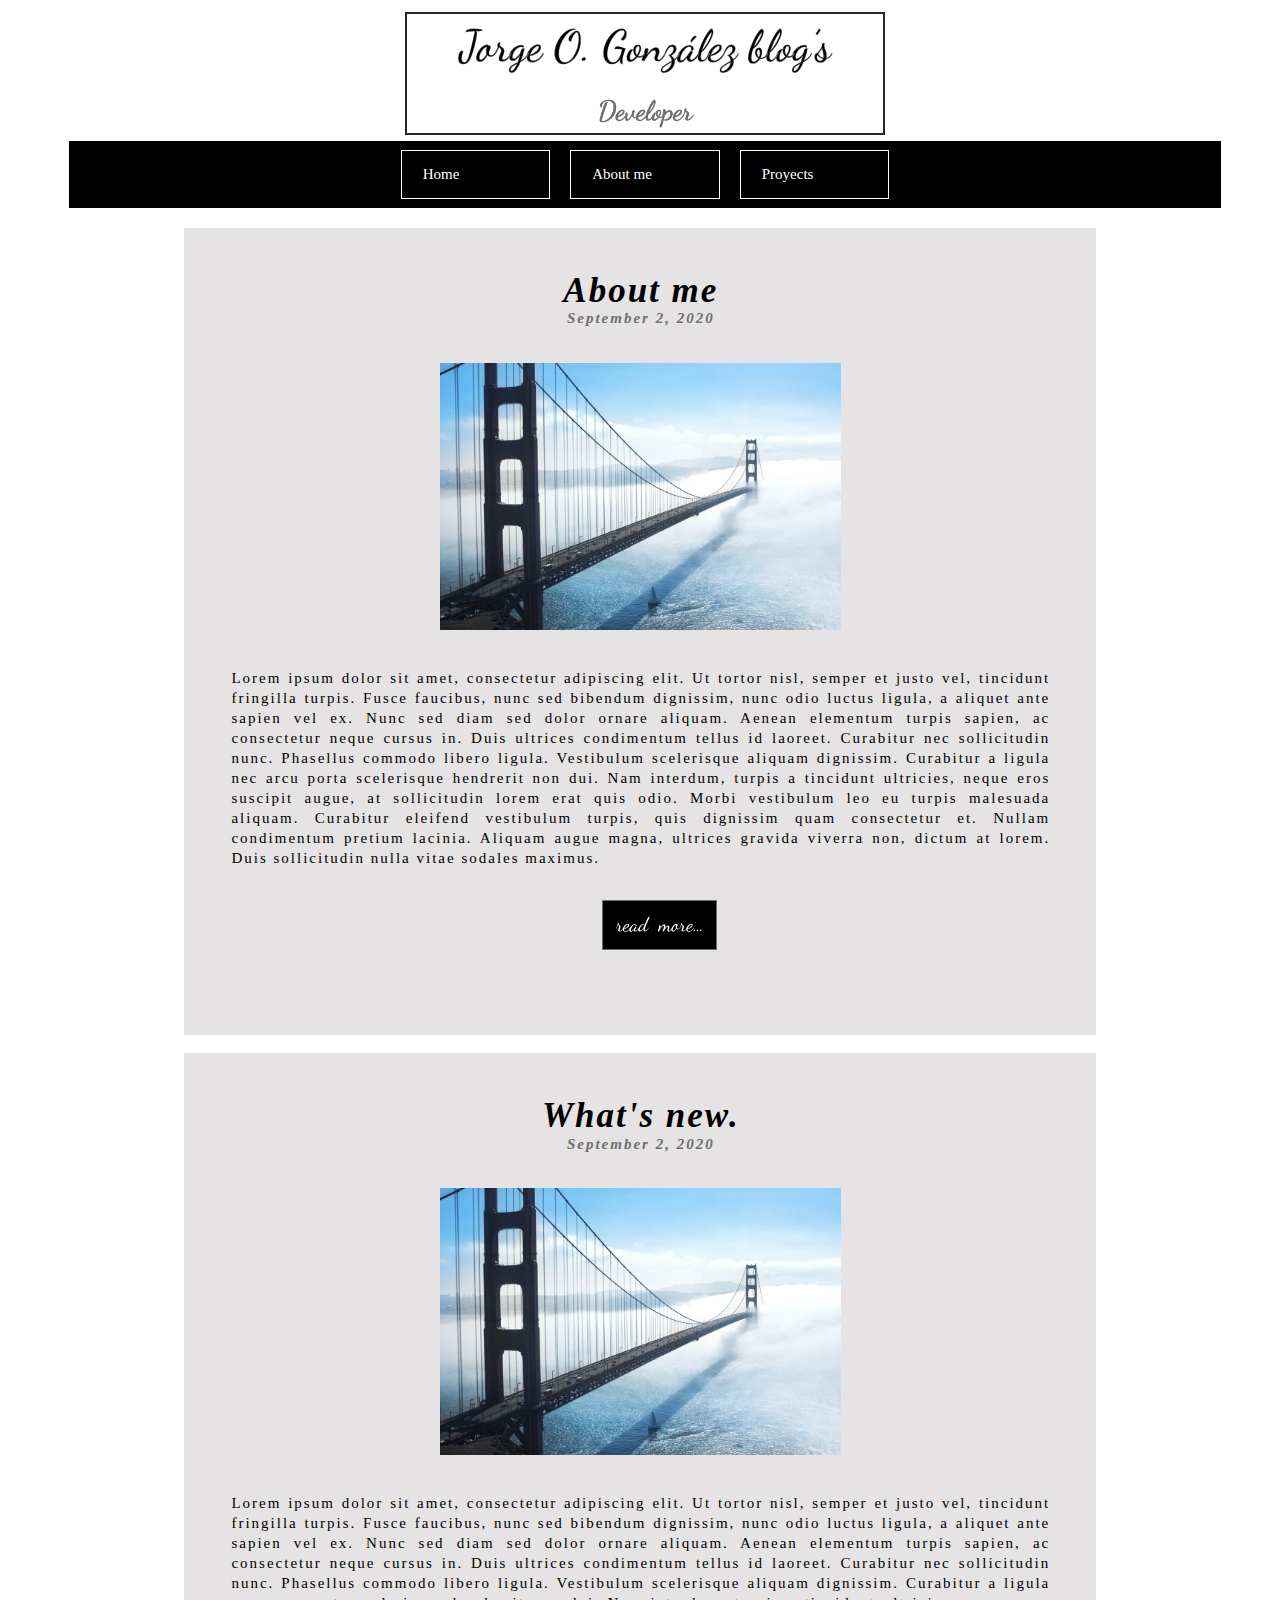
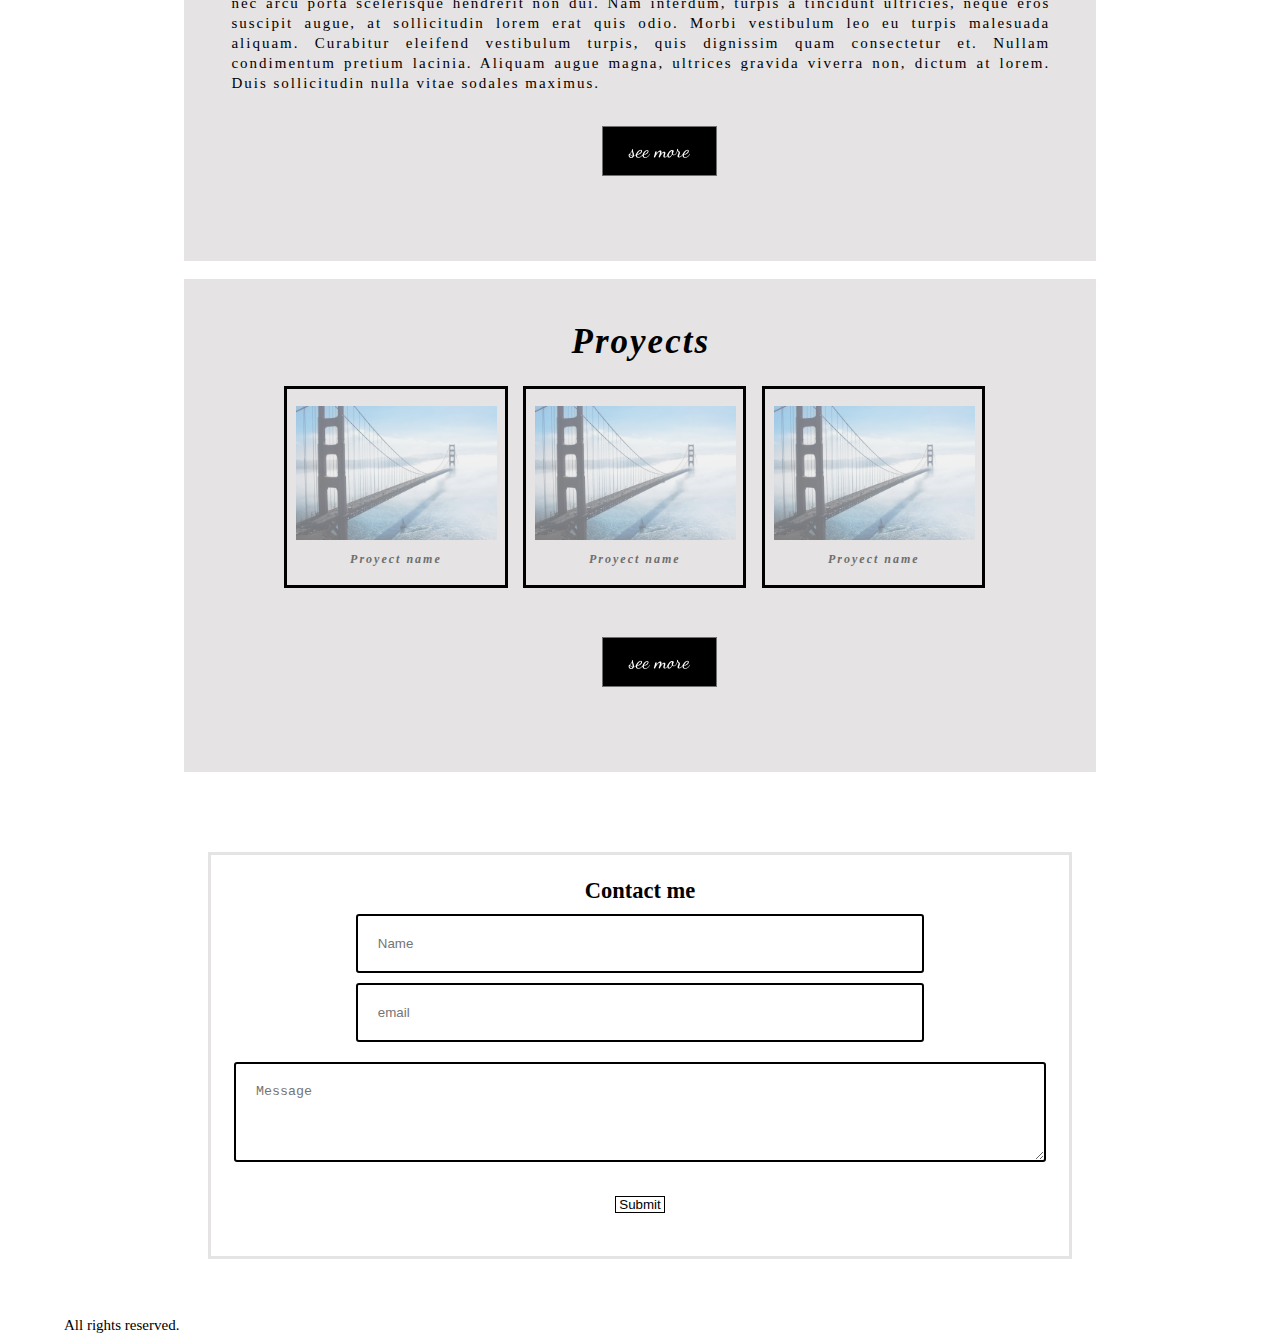
==== commit aea0417a: "changes" ====
--- a/src/Index.html
+++ b/src/Index.html
@@ -12,7 +12,7 @@
     <div class="body-container">
       <header>
         <div class="logo">
-          <img src="../img/blogtitle.png" alt="">
+          <img src="img/blogtitle.png" alt="">
         </div>
         <nav>
           <ul>
@@ -31,7 +31,7 @@
             <h3>September 2, 2020</h3>
             <!--Imagen-->
             <div class="img-article">
-              <img src="../img/art-img.jpg" alt="">
+              <img src="img/art-img.jpg" alt="">
             </div>
             <!--Texto-->
             <div class="text-article">
@@ -40,7 +40,7 @@
             <div class="button">
               <!-- Button-->
               <a href="aboutme.html">
-                <img src="../img/readbtn.png" alt="">
+                <img src="img/readbtn.png" alt="">
               </a>
             </div>
           </div>
@@ -53,7 +53,7 @@
             <h3>September 2, 2020</h3>
             <!--Imagen-->
             <div class="img-article">
-              <img src="../img/art-img.jpg" alt="">
+              <img src="img/art-img.jpg" alt="">
             </div>
             <!--Texto-->
             <div class="text-article">
@@ -62,7 +62,7 @@
             <div class="button">
               <!-- Button-->
               <a href="Posts.html">
-                <img src="../img/seebtn.png" alt="">
+                <img src="img/seebtn.png" alt="">
               </a>
             </div>
           </div>
@@ -76,7 +76,7 @@
               <div class="item-container">
                   <div class="product-img">
                     <a href="#">
-                      <img src="../img/art-img.jpg" alt="">
+                      <img src="img/art-img.jpg" alt="">
                     </a>
                   </div>
                   <h3>Proyect name</h2>
@@ -84,7 +84,7 @@
               <div class="item-container">
                   <div class="product-img">
                     <a href="#">
-                      <img src="../img/art-img.jpg" alt="">
+                      <img src="img/art-img.jpg" alt="">
                     </a>
                   </div>
                   <h3>Proyect name</h2>
@@ -92,7 +92,7 @@
               <div class="item-container">
                   <div class="product-img">
                     <a href="#">
-                      <img src="../img/art-img.jpg" alt="">
+                      <img src="img/art-img.jpg" alt="">
                     </a>
                   </div>
                   <h3>Proyect name</h2>
@@ -101,7 +101,7 @@
             <div class="button">
               <!-- Button-->
               <a href="aboutme.html">
-                <img src="../img/seebtn.png" alt="">
+                <img src="img/seebtn.png" alt="">
               </a>
             </div>
           </div>
--- a/src/css/styles.css
+++ b/src/css/styles.css
@@ -39,6 +39,7 @@
   flex-direction: column;
   justify-content: space-between;
   align-items: center;
+  align-content: center;
 }
 .body-container header .logo{
   width: 70%;
@@ -49,6 +50,8 @@
 
 .body-container header nav{
   width: 100%;
+  display: flex;
+  align-items: center;
 }
 
 .body-container header nav ul{
@@ -58,6 +61,8 @@
   list-style: none;
   display: flex;
   flex-direction: row;
+  align-items: center;
+  justify-content: center;
 }
 
 .body-container header nav ul li{
--- a/src/css/styles-mobile.css
+++ b/src/css/styles-mobile.css
@@ -49,6 +49,8 @@
     padding: 5px 5px;
     display: flex;
     flex-direction: column;
+    align-items: center;
+    justify-content: center;
   }
   .body-container .Posts .post .post-container .proyect{
     width: 90%;
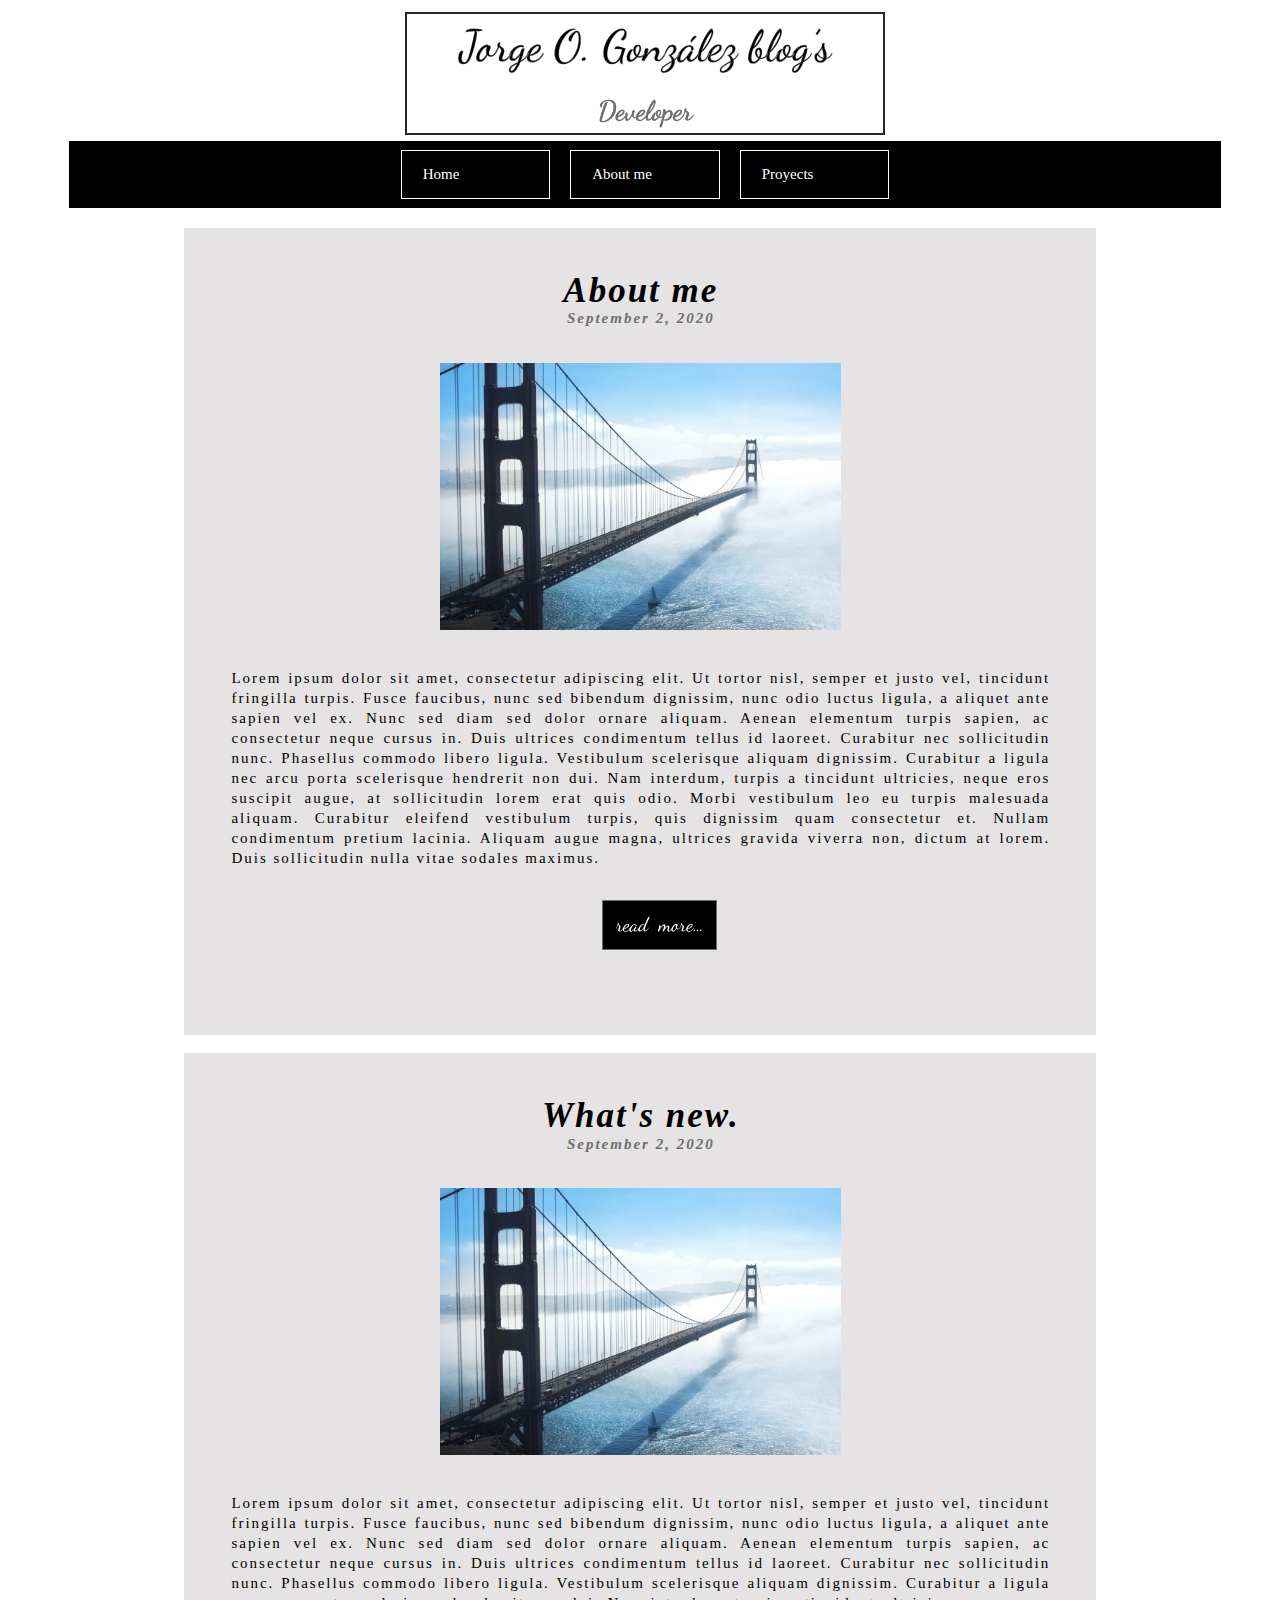
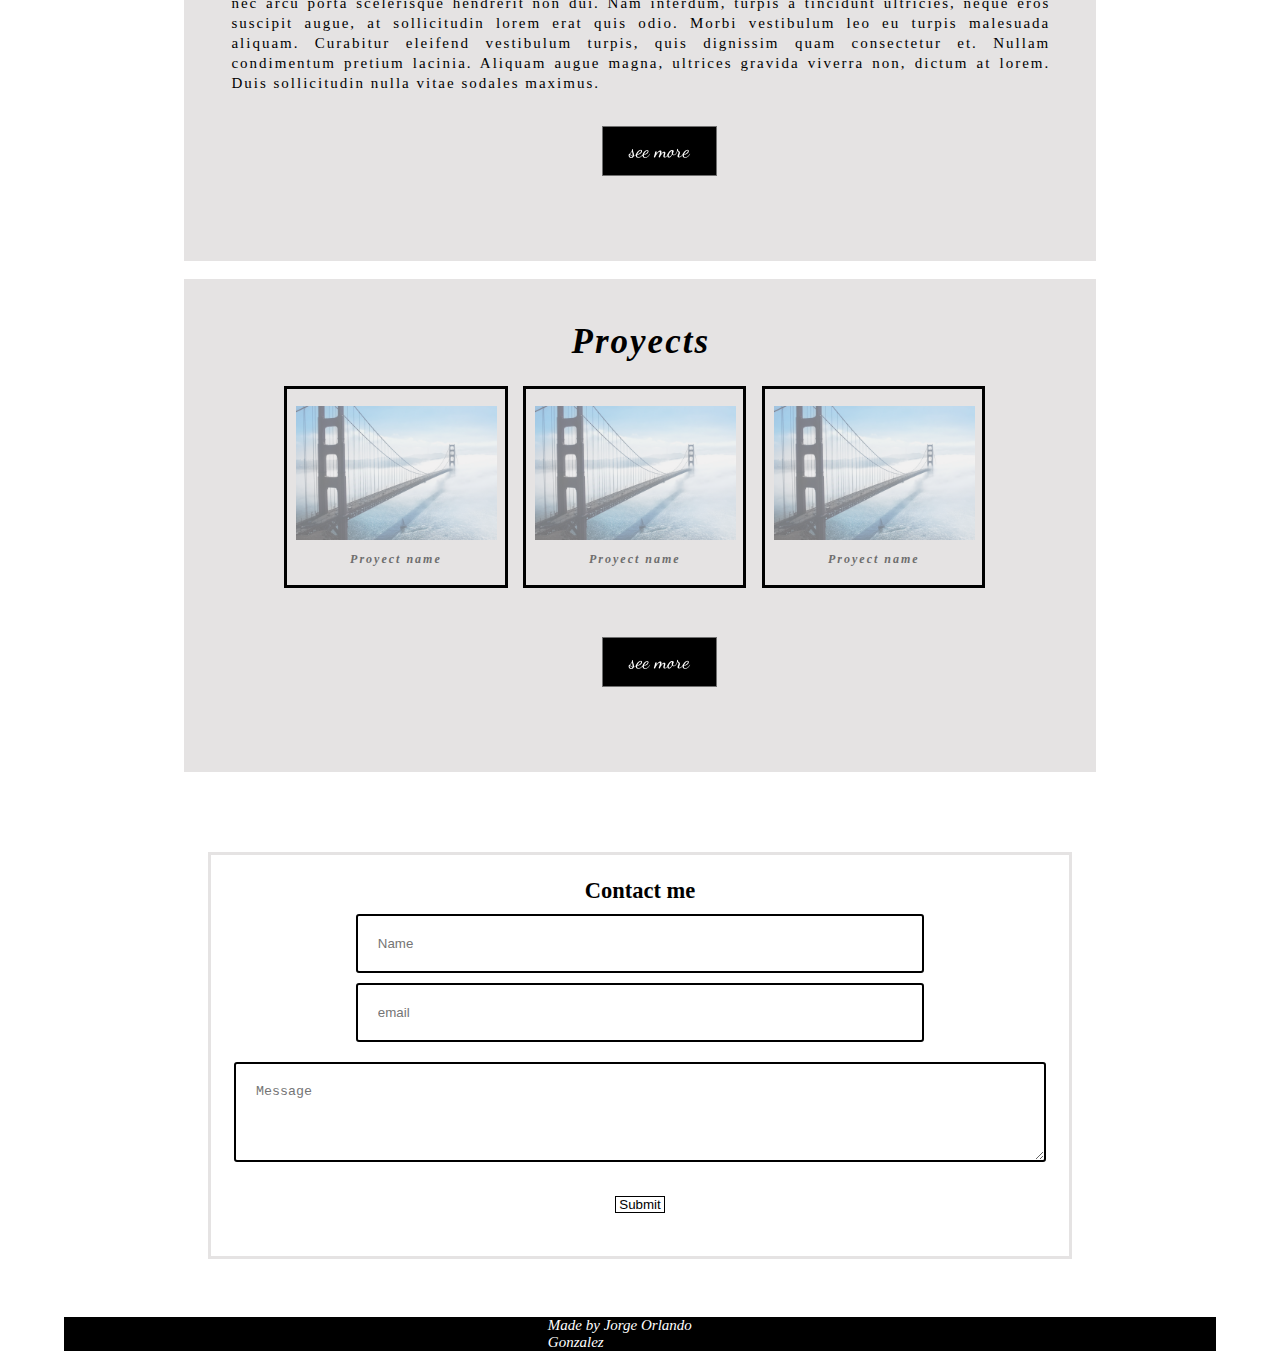
==== commit d2de3d0c: "footer section" ====
--- a/src/Index.html
+++ b/src/Index.html
@@ -117,7 +117,23 @@
         </form>
       </section>
       <footer>
-        All rights reserved.
+        <div class="rights">
+        <p>  Made by Jorge Orlando Gonzalez</p>
+        </div>
+        <div class="networks">
+          <div class="icon-net">
+            <a href="#"><i class="fa fa-facebook-official"></i></a>
+          </div>
+          <div class="icon-net">
+            <a href="#"><i class="fa fa-twitter"></i></a>
+          </div>
+          <div class="icon-net">
+            <a href="#"><i class="fa fa-instagram"></i></a>
+          </div>
+          <div class="icon-net">
+            <a href="#"><i class="fa fa-github"></i></a>
+          </div>
+        </div>
       </footer>
     </div>
   </body>
--- a/src/css/styles.css
+++ b/src/css/styles.css
@@ -248,3 +248,36 @@
 .body-container .Posts .post .post-container .proyect .proyect-desc{
   color: #000;
 }
+
+.body-container footer{
+  background: #000;
+  width: 100%;
+  display: flex;
+  flex-direction:column;
+  align-items: center;
+  align-content: space-between;
+}
+.body-container footer .rights{
+  color: #ffffff;
+  font-style: italic;
+  width: 80%;
+  order : 2;
+  flex-grow: 1;
+}
+.body-container footer .rights p
+{
+  margin: 0px 40%;
+}
+
+.body-container footer .networks{
+  width: 50%;
+  display: flex;
+  flex-direction: row;
+  order: 1;
+}
+
+.body-container footer .networks .icon-net{
+  font-size: 40px;
+  width: 20%;
+  margin: 0 auto;
+}
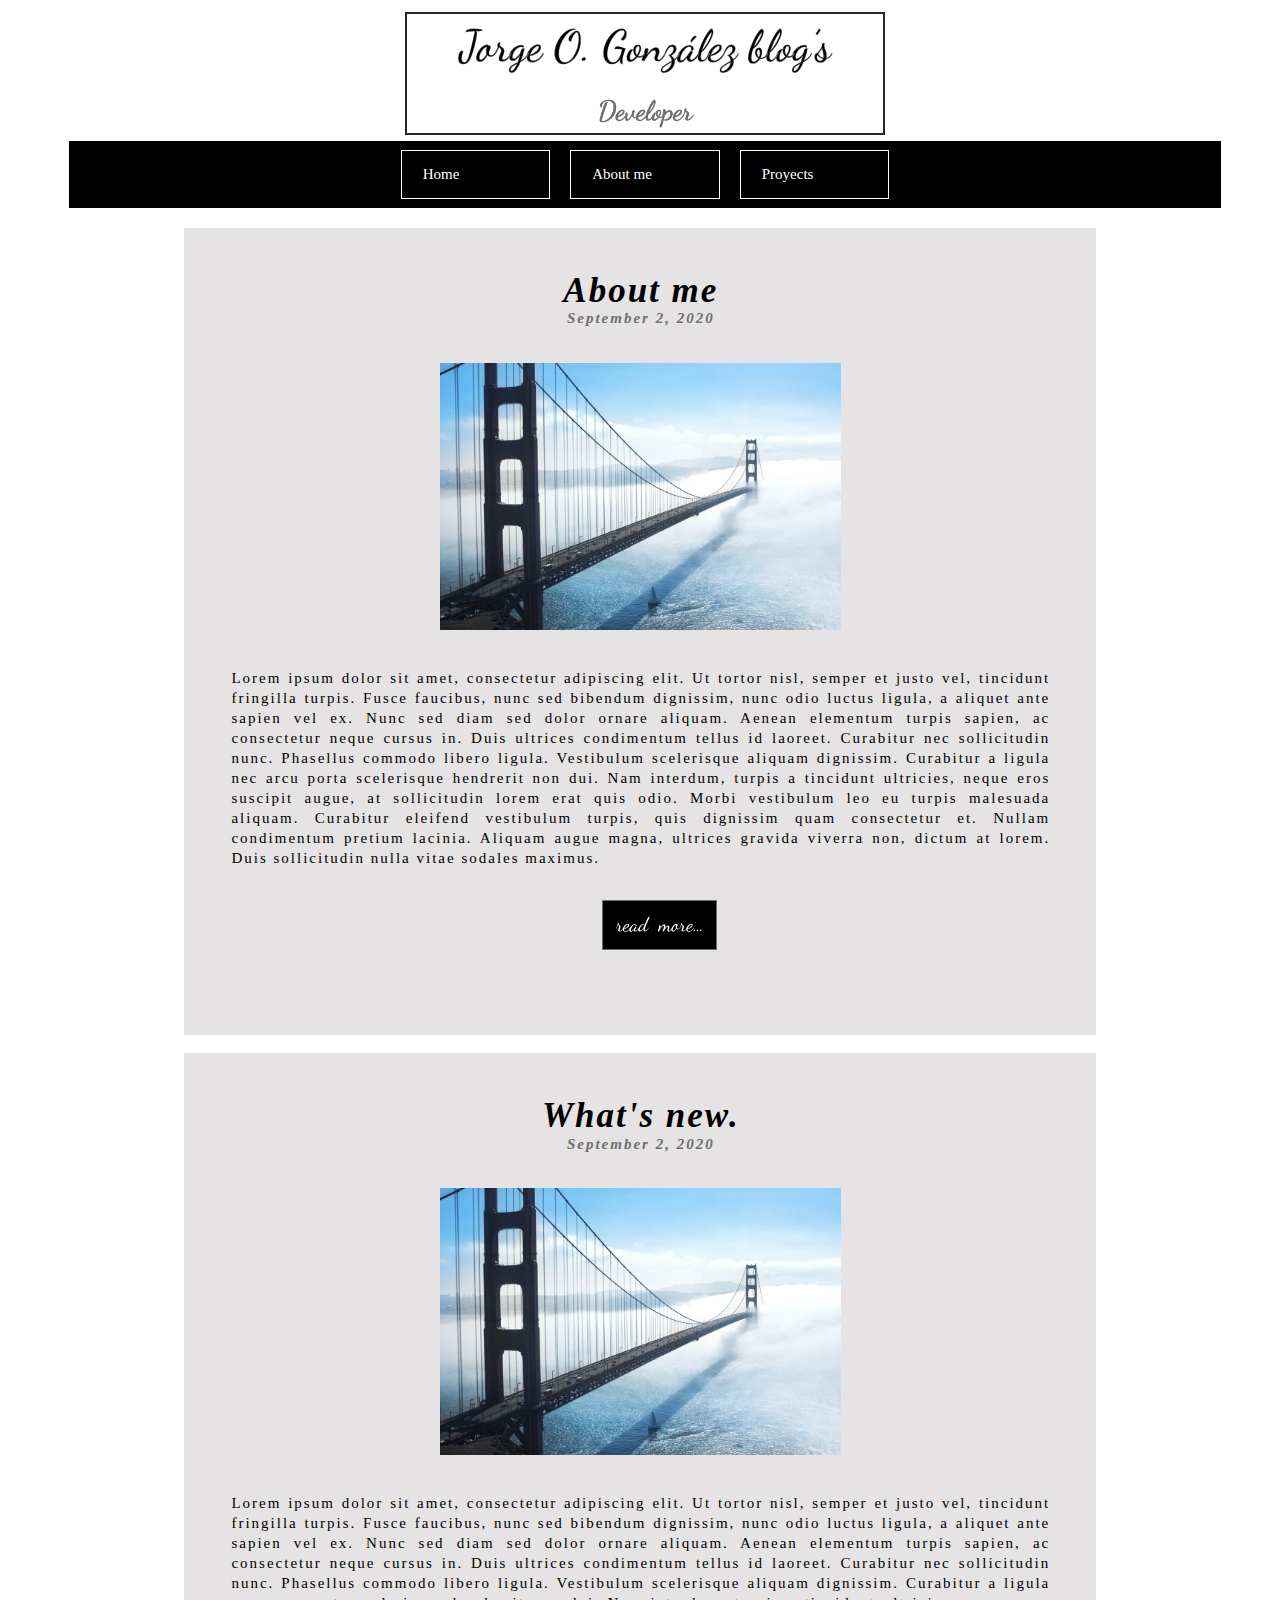
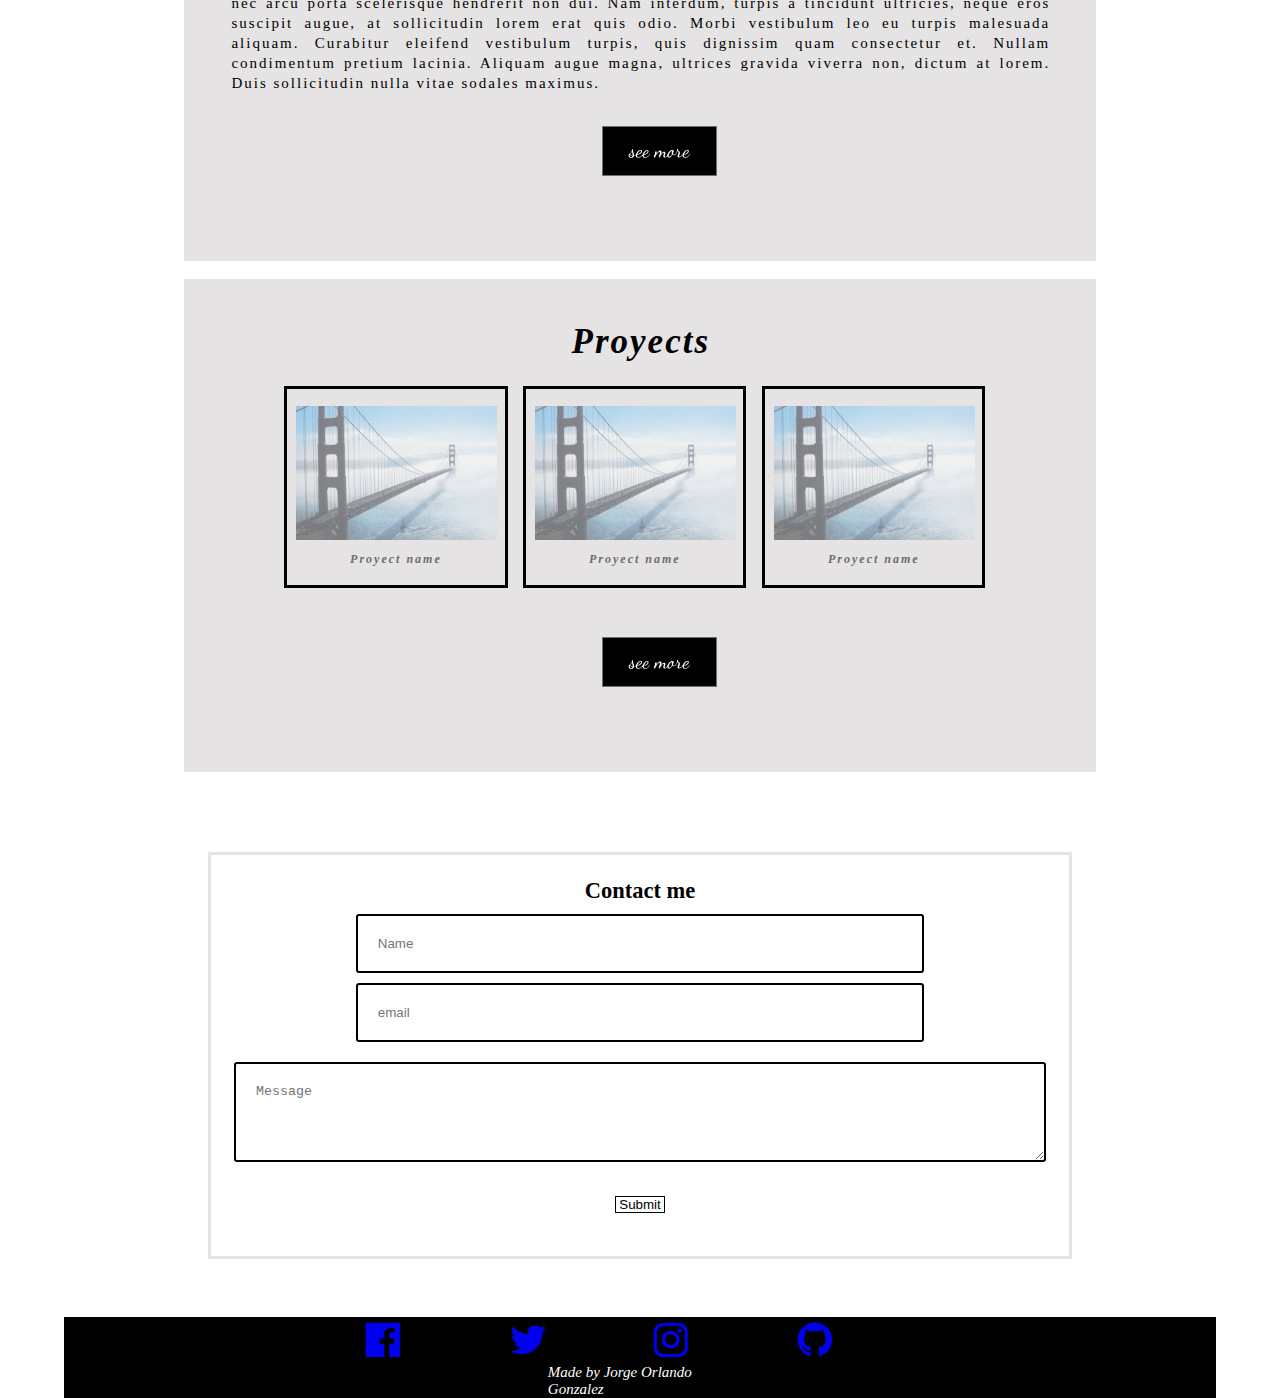
==== commit 5d9cc7eb: "font awesome" ====
--- a/src/Index.html
+++ b/src/Index.html
@@ -6,6 +6,7 @@
     <link rel="stylesheet" href="css/styles.css">
     <link rel="stylesheet" href="css/styles-mobile.css">
     <link rel="stylesheet" href="css/styles-webdesktop.css">
+    <link rel="stylesheet" href="css/font-awesome.min.css">
     <title>Jorge's blog</title>
   </head>
   <body>
